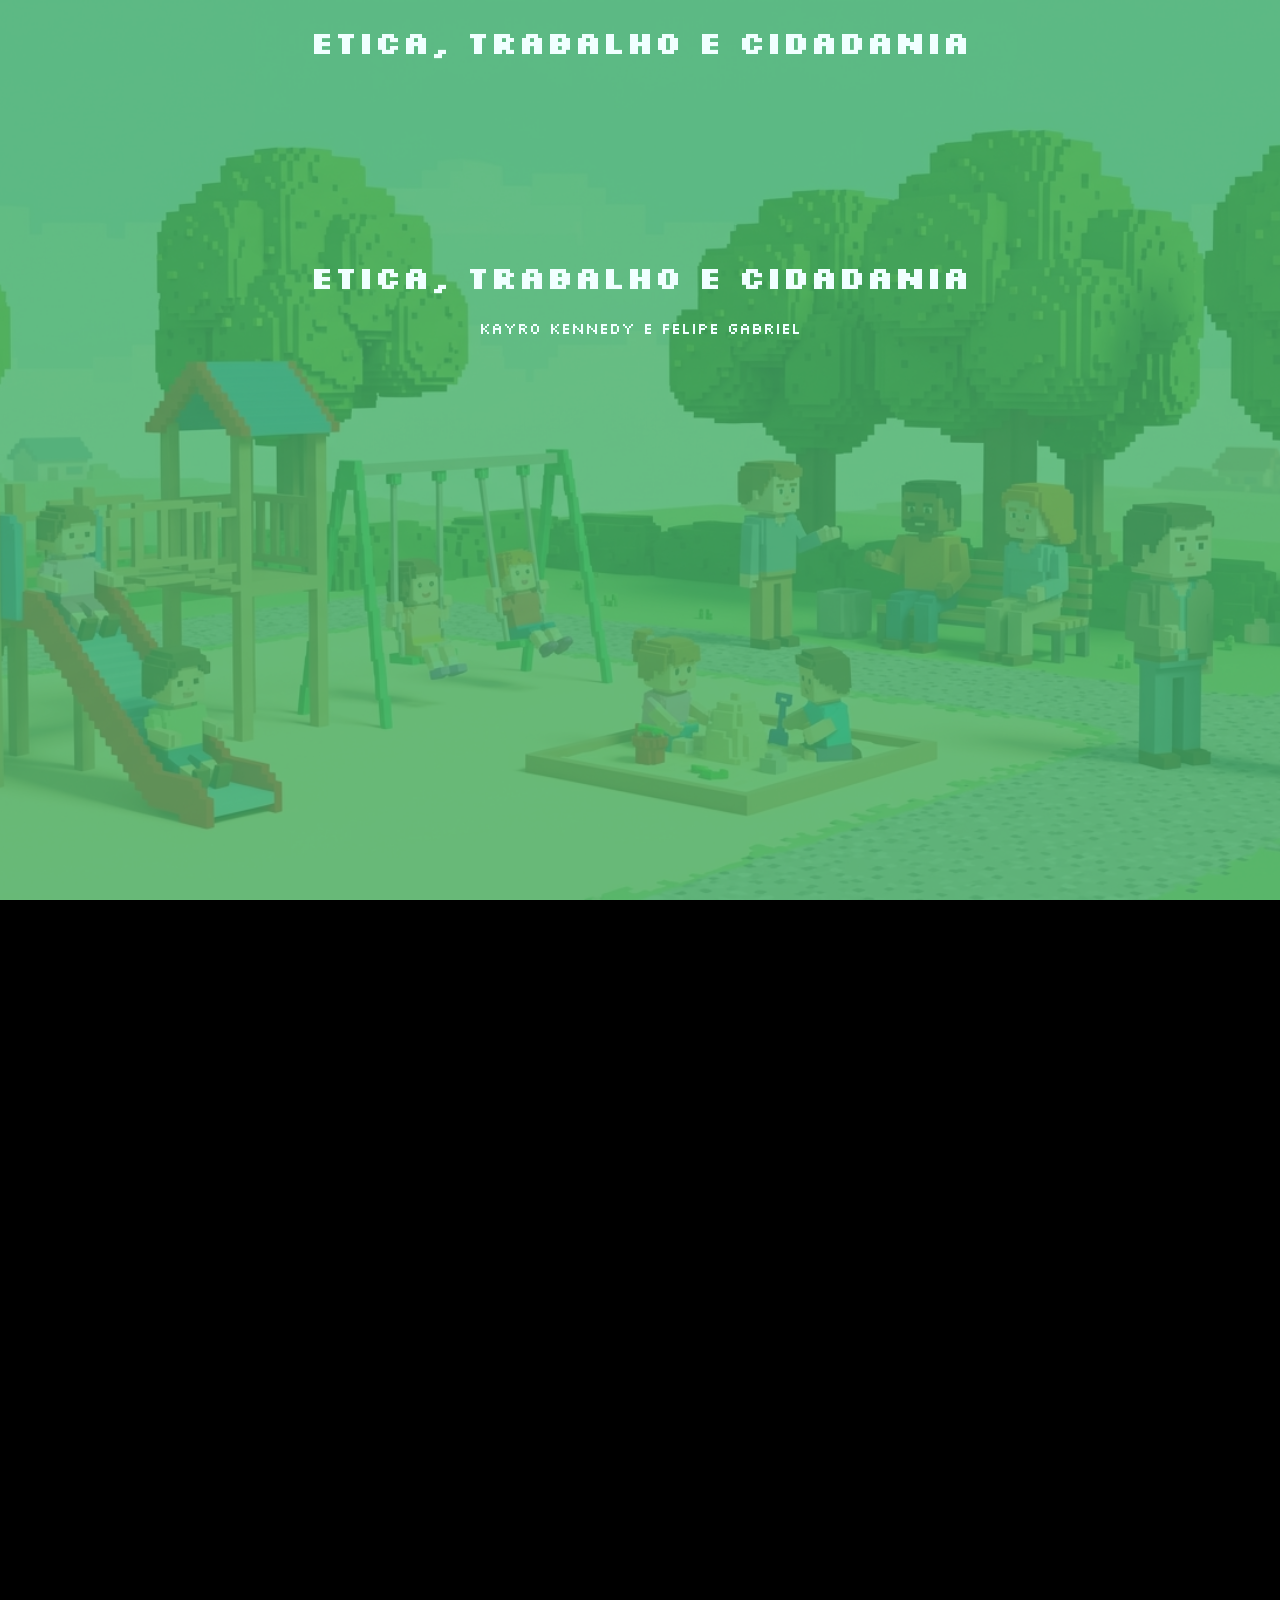
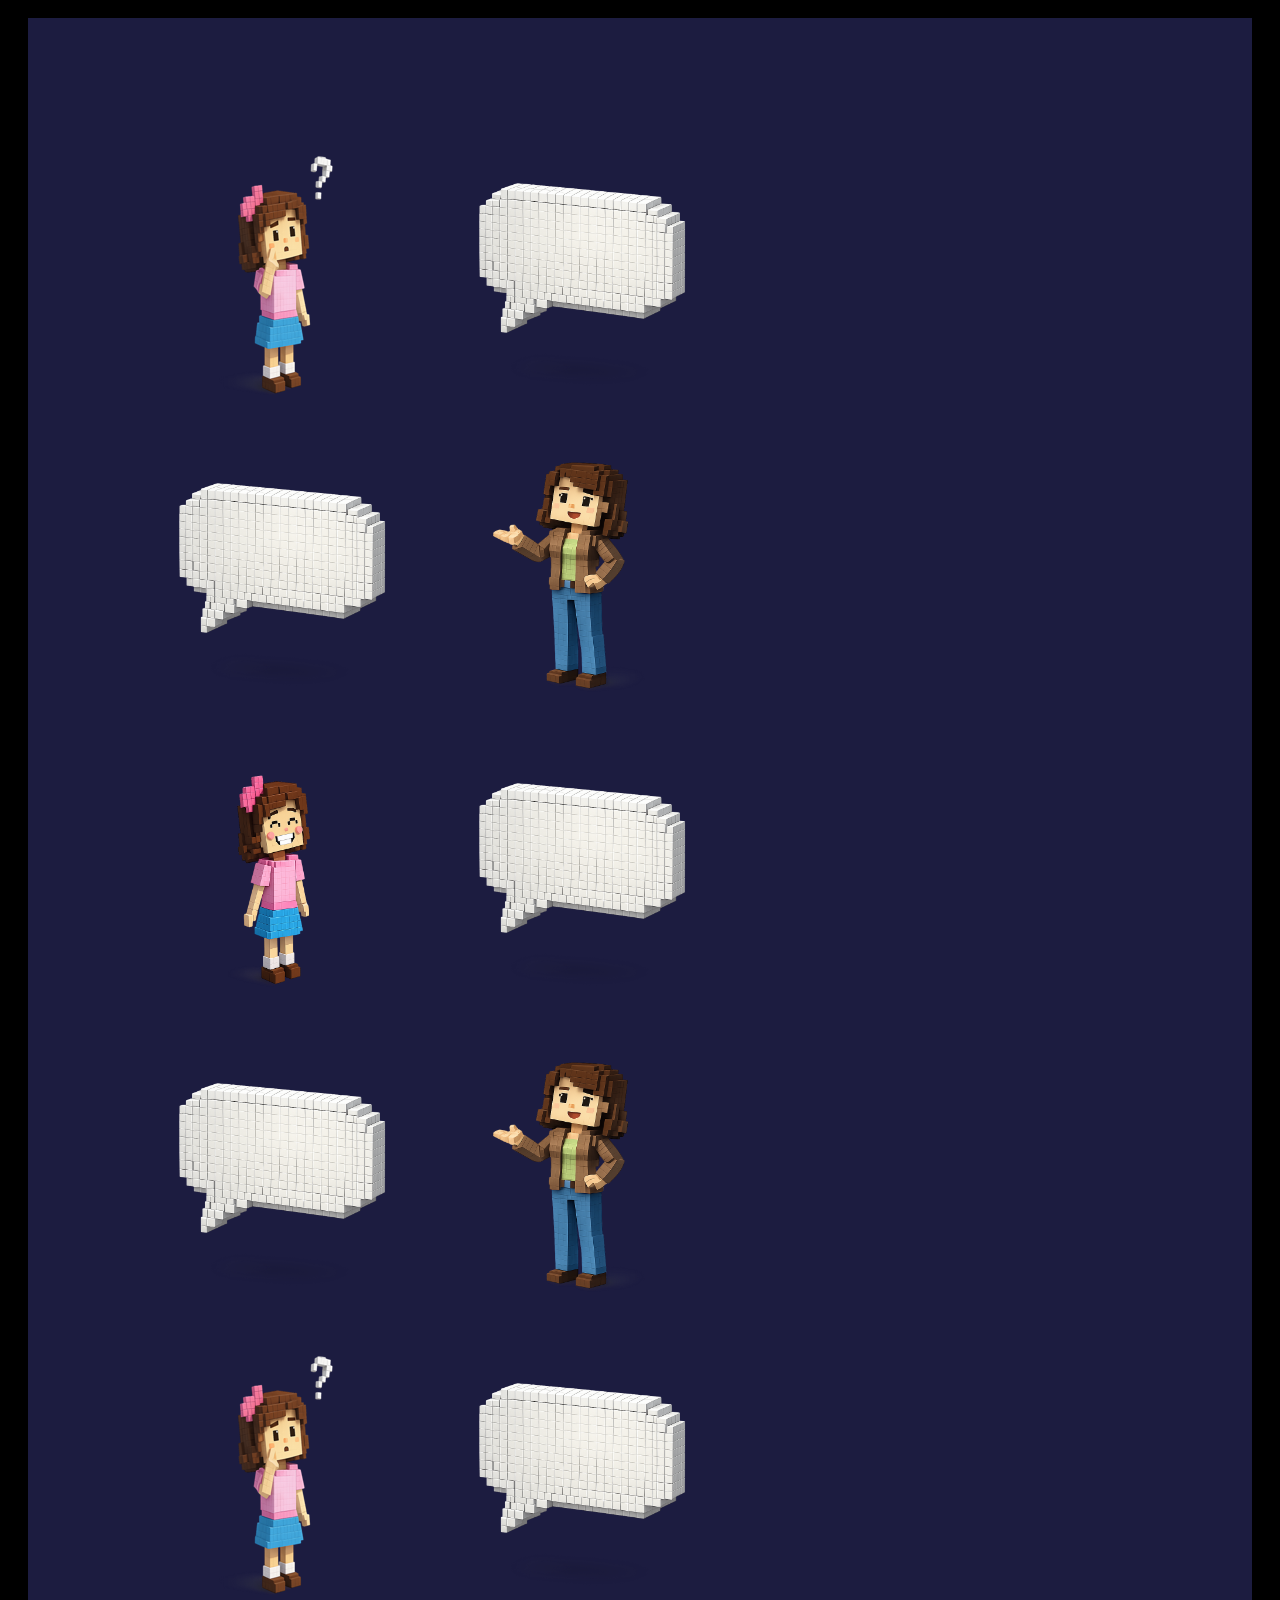
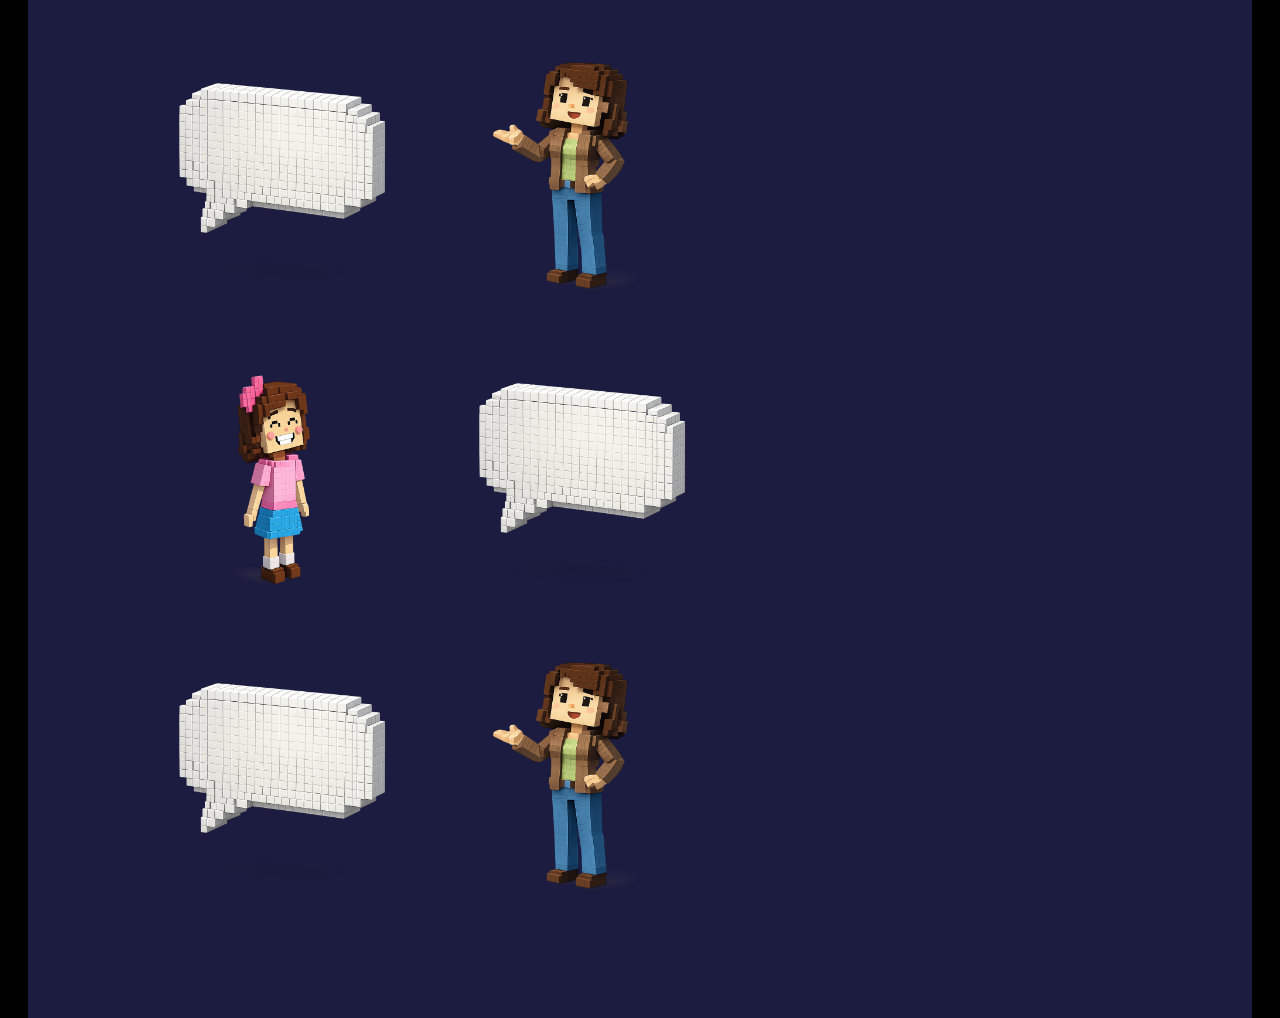
==== index.html @ 6f84c637 "1" ====
<!DOCTYPE html>
<html lang="en">
<head>
    <meta charset="UTF-8">
    <meta name="viewport" content="width=device-width, initial-scale=1.0">
    <link rel="stylesheet" href="style.css">
    <link rel="preconnect" href="https://fonts.googleapis.com">
    <link rel="preconnect" href="https://fonts.gstatic.com" crossorigin>
    <link href="https://fonts.googleapis.com/css2?family=VT323&display=swap" rel="stylesheet">
    <link rel="preconnect" href="https://fonts.googleapis.com">
    <link rel="preconnect" href="https://fonts.gstatic.com" crossorigin>
    <link href="https://fonts.googleapis.com/css2?family=JetBrains+Mono:ital,wght@0,100..800;1,100..800&family=VT323&display=swap" rel="stylesheet">
    <link rel="preconnect" href="https://fonts.googleapis.com">
    <link rel="preconnect" href="https://fonts.gstatic.com" crossorigin>
    <link href="https://fonts.googleapis.com/css2?family=JetBrains+Mono:ital,wght@0,100..800;1,100..800&family=Silkscreen:wght@400;700&family=VT323&display=swap" rel="stylesheet">
    <link rel="preconnect" href="https://fonts.googleapis.com">
    <link rel="preconnect" href="https://fonts.gstatic.com" crossorigin>
    <link href="https://fonts.googleapis.com/css2?family=JetBrains+Mono:ital,wght@0,100..800;1,100..800&family=Orbitron:wght@400..900&family=Silkscreen:wght@400;700&family=VT323&display=swap" rel="stylesheet">
    <link rel="preconnect" href="https://fonts.googleapis.com">
    <link rel="preconnect" href="https://fonts.gstatic.com" crossorigin>
    <link href="https://fonts.googleapis.com/css2?family=JetBrains+Mono:ital,wght@0,100..800;1,100..800&family=Orbitron:wght@400..900&family=Russo+One&family=Silkscreen:wght@400;700&family=VT323&display=swap" rel="stylesheet">
    <link rel="preconnect" href="https://fonts.googleapis.com">
    <link rel="preconnect" href="https://fonts.gstatic.com" crossorigin>
    <link href="https://fonts.googleapis.com/css2?family=Chakra+Petch:ital,wght@0,300;0,400;0,500;0,600;0,700;1,300;1,400;1,500;1,600;1,700&family=JetBrains+Mono:ital,wght@0,100..800;1,100..800&family=Orbitron:wght@400..900&family=Russo+One&family=Silkscreen:wght@400;700&family=VT323&display=swap" rel="stylesheet">
    <title>ETICA, TRABALHO E CIDADANIA</title>
</head>
<body>
    <div class="titulo-principal">
        <h1 class="assunto">ETICA, TRABALHO E CIDADANIA</h1>
        <p class="participantes">Kayro Kennedy e Felipe gabriel</p>
    </div>
    <div class="walppaper">
        <img src="imagens/parquinho.png" alt="">
    </div>
    <div class="back-title">
        <div class="title">
            <h1 class="titulo-back">ETICA, TRABALHO E CIDADANIA</h1>
        </div>
    </div>
    <div class="conversa">
        <div class="dialogo">
            <img src="imagens/menina.png" alt="">
            <img class="balao" src="imagens/balao.png" alt="">
        </div>
        <div class="dialogo">
            <img src="imagens/balao.png" alt="">
            <img class="balao2" src="imagens/mulher.png" alt=""style="transform: scaleX(-1);">
        </div>
        <div class="dialogo">
            <img src="imagens/menina-animada.png" alt="">
            <img class="balao3" src="imagens/balao.png" alt="">
        </div>
        <div class="dialogo">
            <img src="imagens/balao.png" alt="">
            <img class="balao4" src="imagens/mulher.png" alt=""style="transform: scaleX(-1);">
        </div>
        <div class="dialogo">
            <img src="imagens/menina.png" alt="">
            <img class="balao5" src="imagens/balao.png" alt="">
        </div>
        <div class="dialogo">
            <img src="imagens/balao.png" alt="">
            <img class="balao6" src="imagens/mulher.png" alt=""style="transform: scaleX(-1);">
        </div>
        <div class="dialogo">
            <img src="imagens/menina-animada.png" alt="">
            <img class="balao7" src="imagens/balao.png" alt="">
        </div>
        <div class="dialogo">
            <img src="imagens/balao.png" alt="">
            <img class="balao8" src="imagens/mulher.png" alt=""style="transform: scaleX(-1);">
        </div>
    </div>
</body>
</html>
---- style.css ----
body, html {
    margin: 0;
    padding: 0;
    height: 100%;
}
body{
    background-color: black;
    margin: 0;
    padding: 0;
    height: 100%;
}
.walppaper{
    position: fixed; /* Trava a imagem na tela */
    top: 0;
    left: 0;
    width: 100%;
    height: 100%;
    z-index: -1; /* Manda a imagem para TRÁS de tudo */
}
.walppaper img {
    width: 100%;
    height: 100%;
    object-fit: cover; /* Faz a imagem preencher sem esticar */
    opacity: 0.7;
}
.back-title{
    position: fixed;
    top: 0;
    left: 0;
    background-color: rgba(80, 200, 120, 0.7);
    text-align: center;
    margin: 0 auto;
    width: 100%;
    height: 100%;
    color: azure;
    font-family: 'silkscreen';
    z-index: -1;
}
.titulo-principal{
    text-align: center;
    margin-top: 20%;
    color: azure;
    font-family: 'silkscreen';
}
.conversa{
    display: flex;
    flex-wrap: wrap;
    max-width: 80%;
    background-color: rgba(41, 41, 92, 0.7);
    width: 100%;
    margin: 0 auto;
    margin-top: 100%;
    padding: 100px;
    gap: 0px;
}
.conversa img{
    width: 300px;
    height: 300px;
    margin: 0 auto;
}
.dialogo{
    display: flex;
    margin: 0;
    max-width: 600px;
}
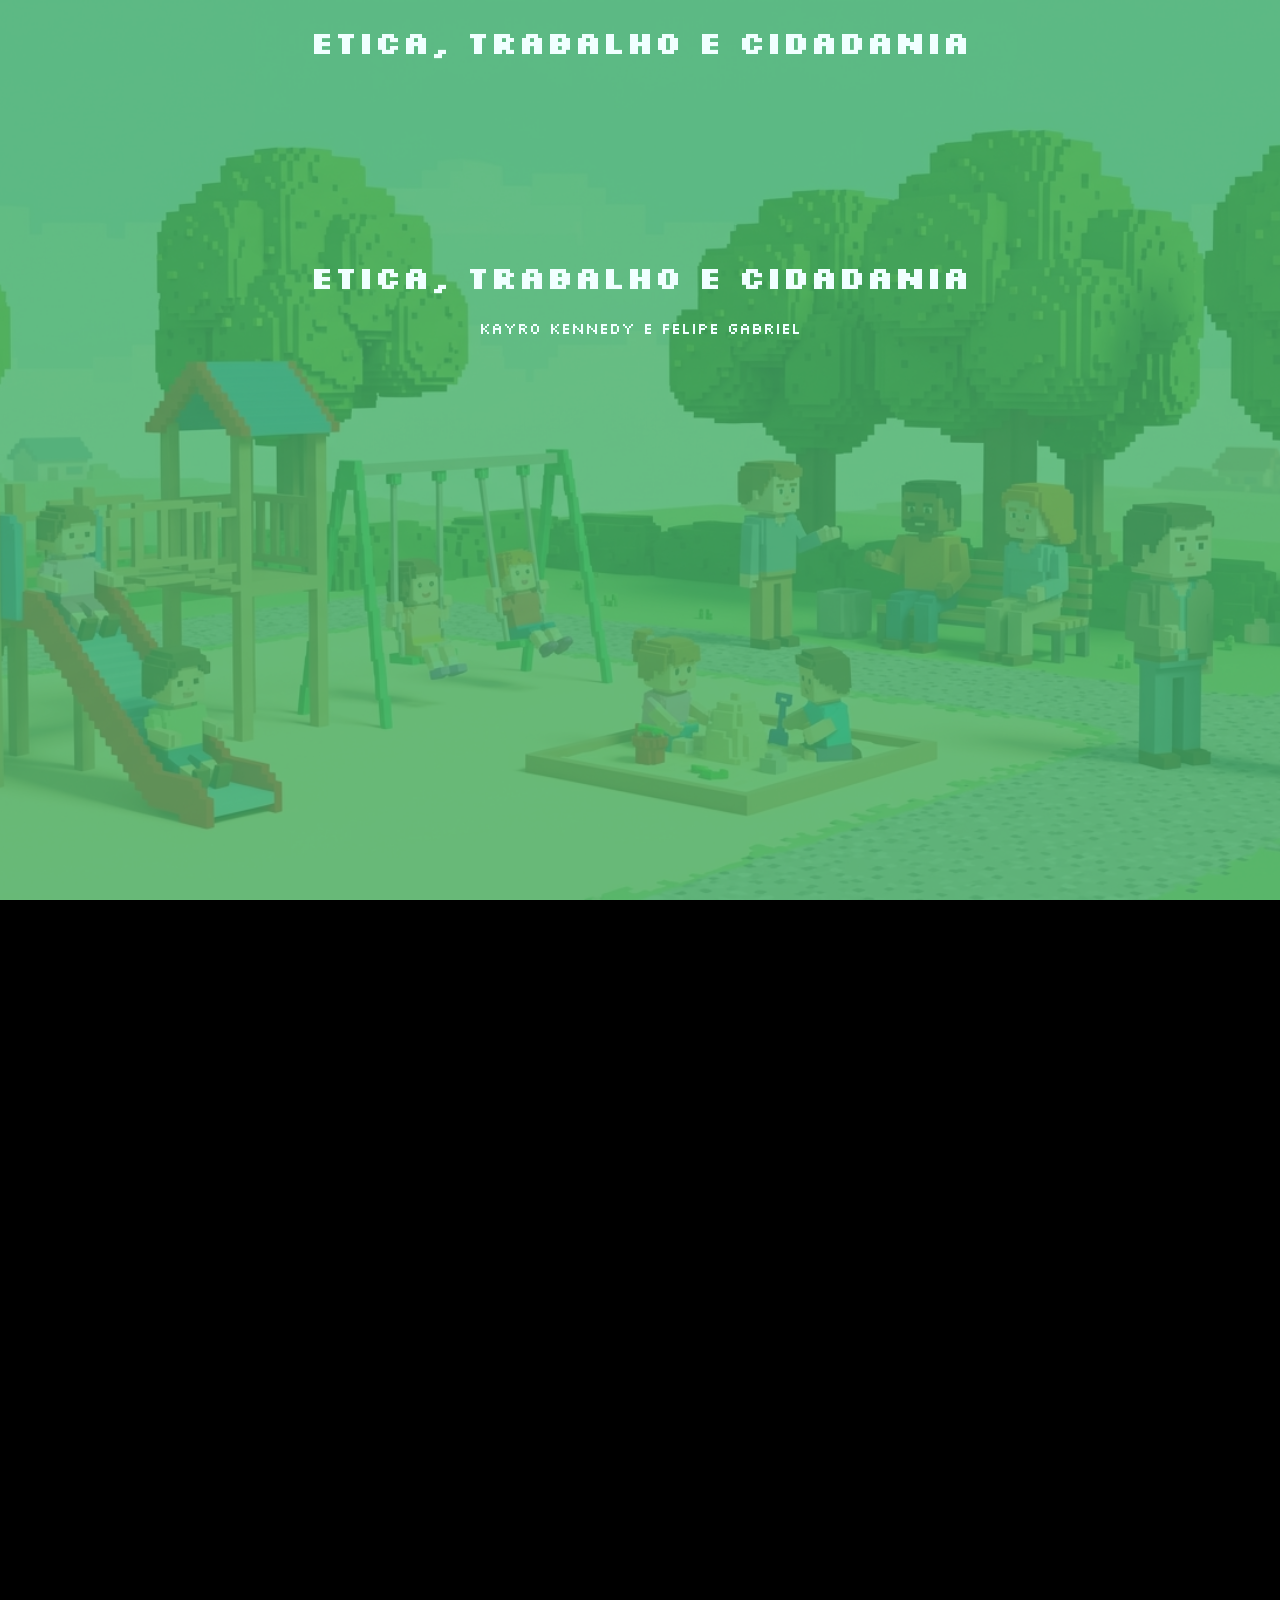
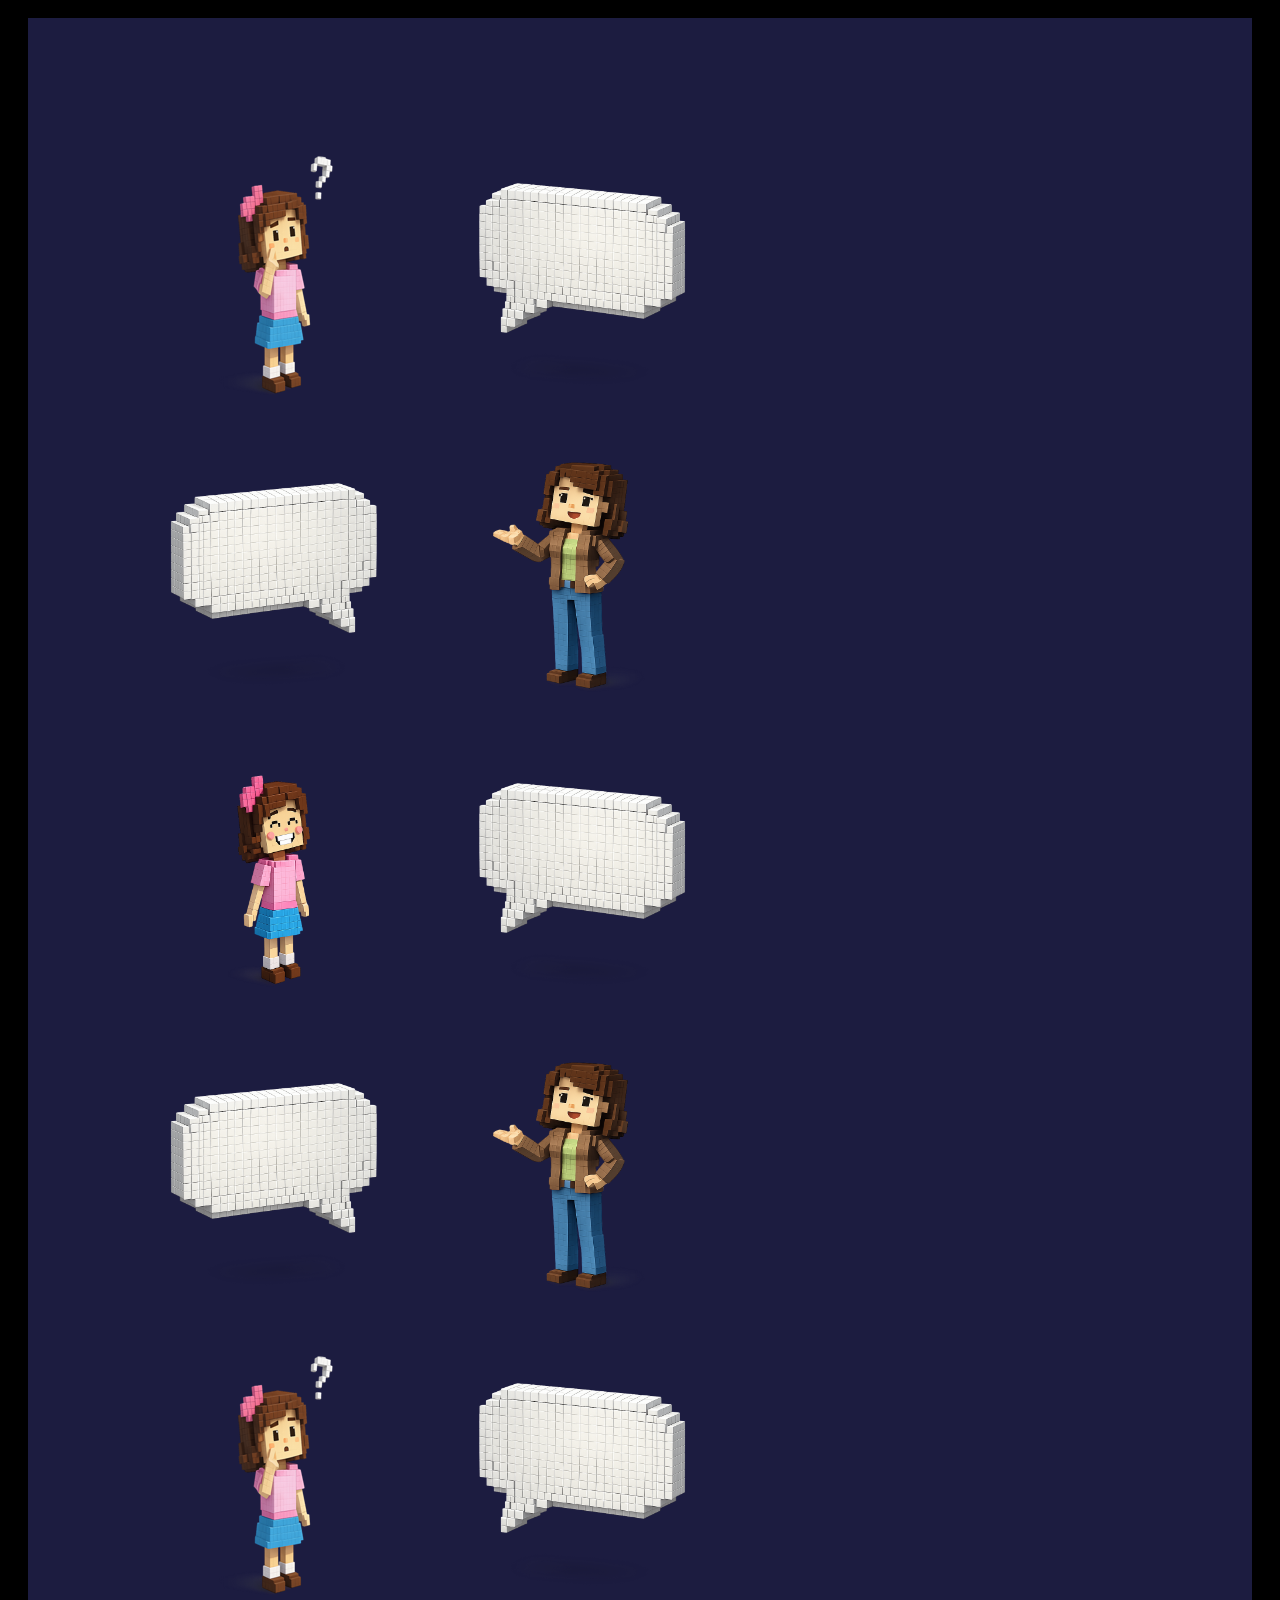
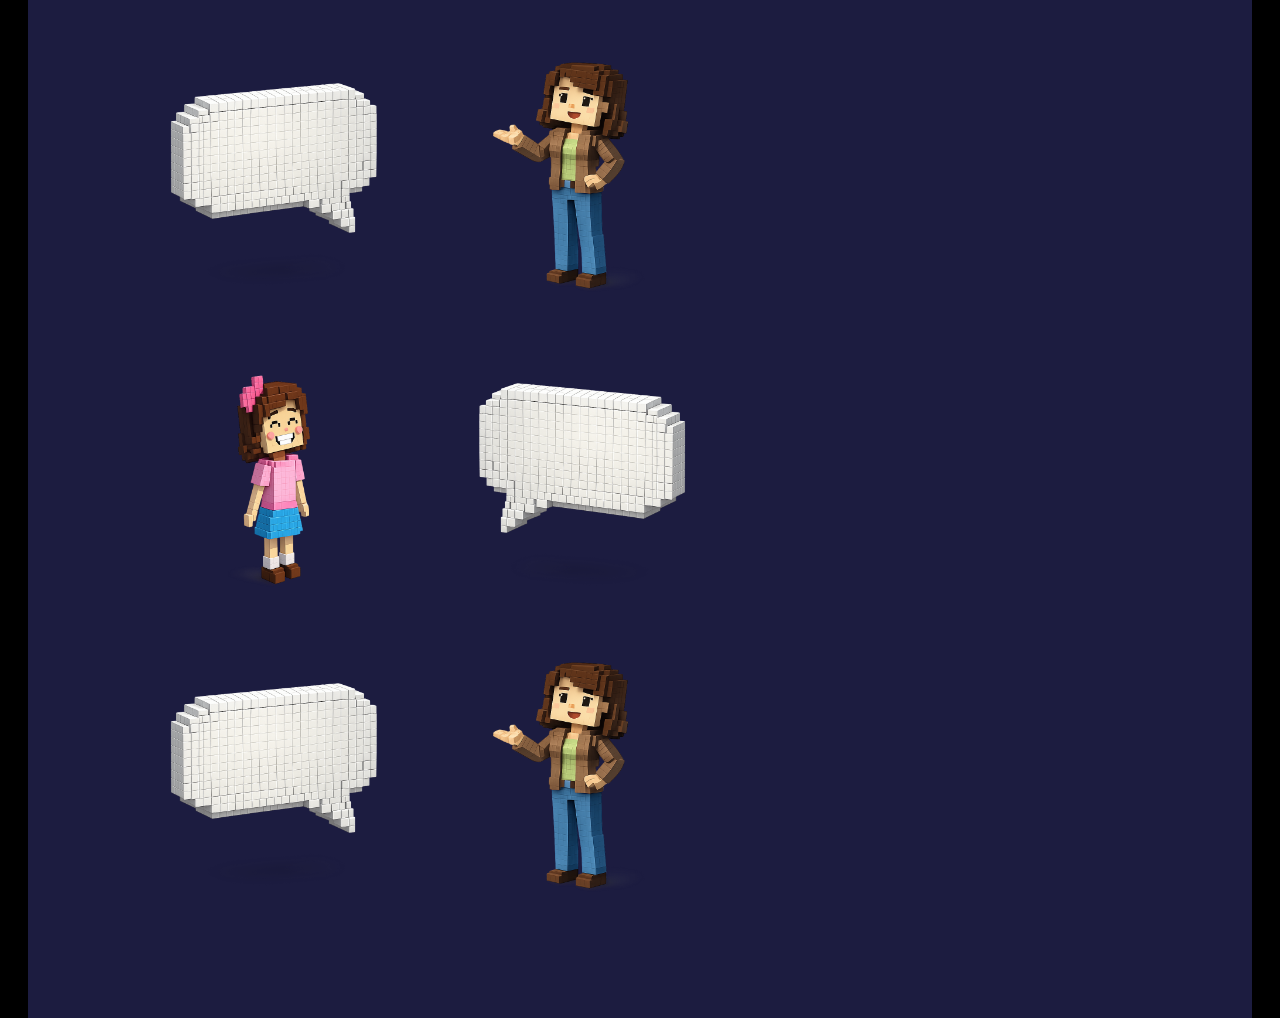
==== commit da10b2d4: "Update index.html" ====
--- a/index.html
+++ b/index.html
@@ -43,7 +43,7 @@
             <img class="balao" src="imagens/balao.png" alt="">
         </div>
         <div class="dialogo">
-            <img src="imagens/balao.png" alt="">
+            <img src="imagens/balao.png" alt="" style="transform: scaleX(-1);">
             <img class="balao2" src="imagens/mulher.png" alt=""style="transform: scaleX(-1);">
         </div>
         <div class="dialogo">
@@ -51,7 +51,7 @@
             <img class="balao3" src="imagens/balao.png" alt="">
         </div>
         <div class="dialogo">
-            <img src="imagens/balao.png" alt="">
+            <img src="imagens/balao.png" alt=""style="transform: scaleX(-1);">
             <img class="balao4" src="imagens/mulher.png" alt=""style="transform: scaleX(-1);">
         </div>
         <div class="dialogo">
@@ -59,7 +59,7 @@
             <img class="balao5" src="imagens/balao.png" alt="">
         </div>
         <div class="dialogo">
-            <img src="imagens/balao.png" alt="">
+            <img src="imagens/balao.png" alt="" style="transform: scaleX(-1);">
             <img class="balao6" src="imagens/mulher.png" alt=""style="transform: scaleX(-1);">
         </div>
         <div class="dialogo">
@@ -67,7 +67,7 @@
             <img class="balao7" src="imagens/balao.png" alt="">
         </div>
         <div class="dialogo">
-            <img src="imagens/balao.png" alt="">
+            <img src="imagens/balao.png" alt="" style="transform: scaleX(-1);">
             <img class="balao8" src="imagens/mulher.png" alt=""style="transform: scaleX(-1);">
         </div>
     </div>
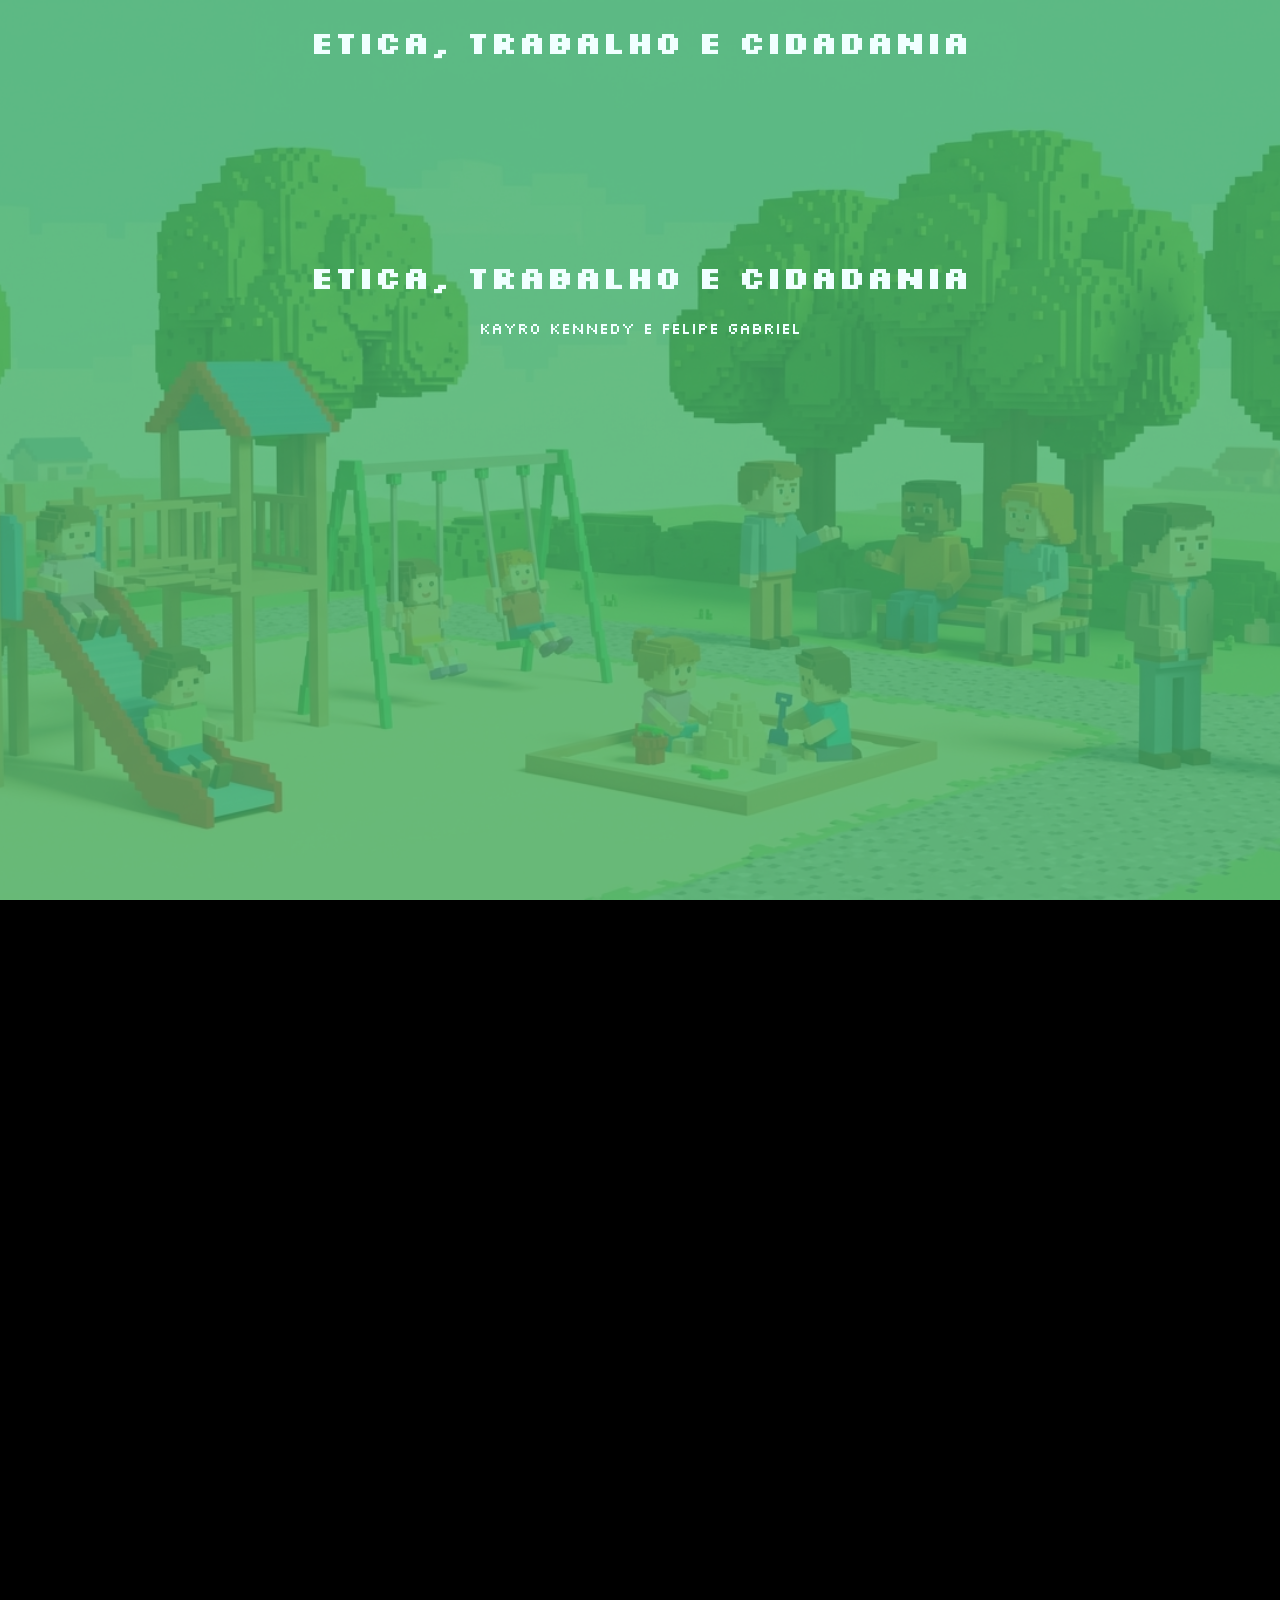
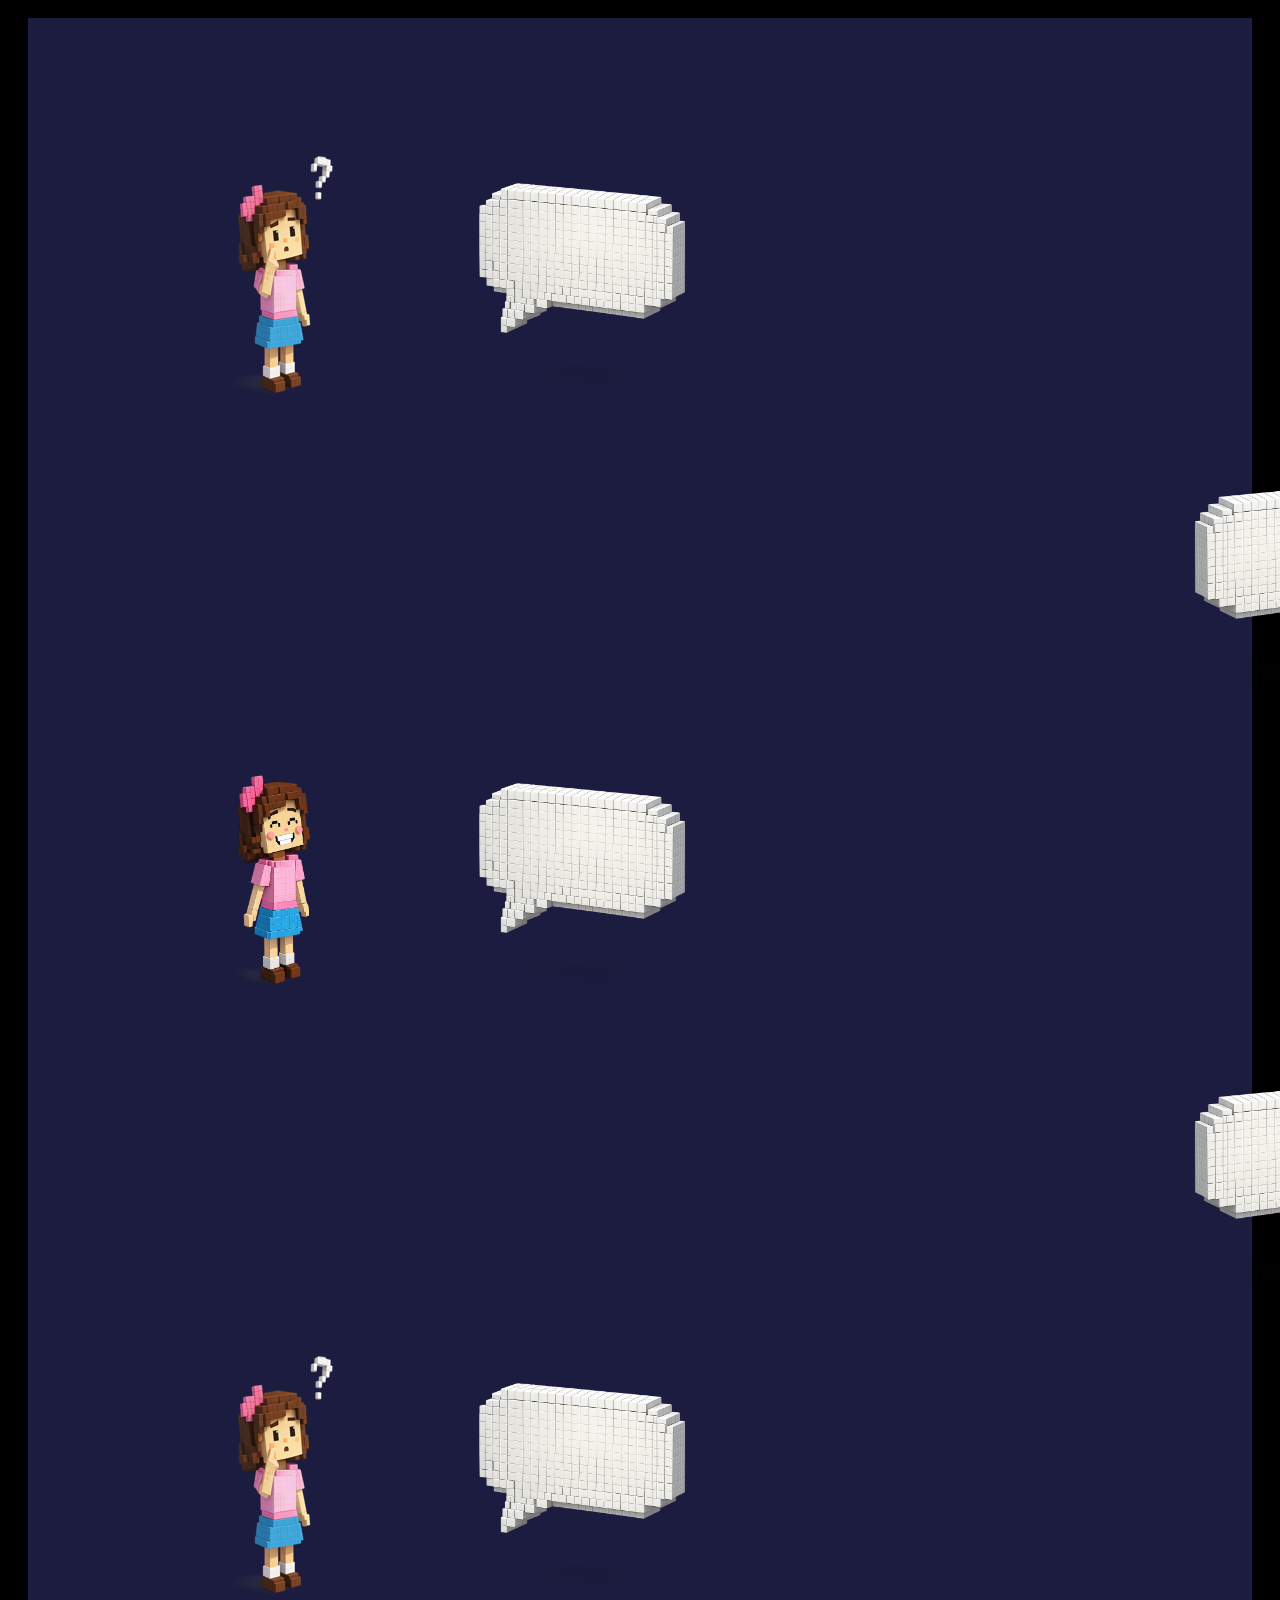
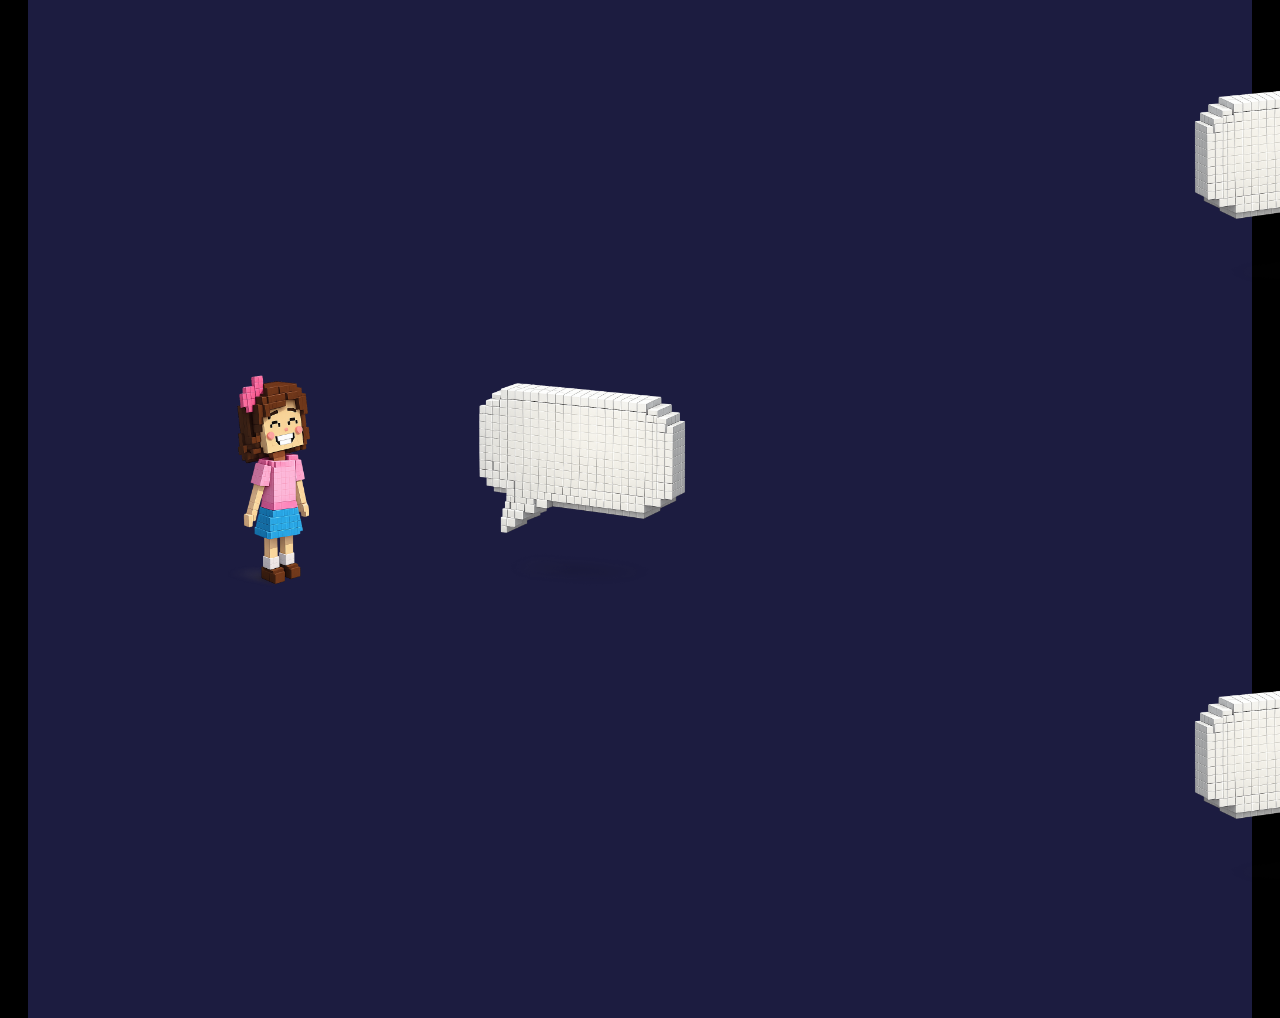
==== commit aaac922c: "2" ====
--- a/index.html
+++ b/index.html
@@ -42,7 +42,7 @@
             <img src="imagens/menina.png" alt="">
             <img class="balao" src="imagens/balao.png" alt="">
         </div>
-        <div class="dialogo">
+        <div class="dialogo2">
             <img src="imagens/balao.png" alt="" style="transform: scaleX(-1);">
             <img class="balao2" src="imagens/mulher.png" alt=""style="transform: scaleX(-1);">
         </div>
@@ -50,7 +50,7 @@
             <img src="imagens/menina-animada.png" alt="">
             <img class="balao3" src="imagens/balao.png" alt="">
         </div>
-        <div class="dialogo">
+        <div class="dialogo2">
             <img src="imagens/balao.png" alt=""style="transform: scaleX(-1);">
             <img class="balao4" src="imagens/mulher.png" alt=""style="transform: scaleX(-1);">
         </div>
@@ -58,7 +58,7 @@
             <img src="imagens/menina.png" alt="">
             <img class="balao5" src="imagens/balao.png" alt="">
         </div>
-        <div class="dialogo">
+        <div class="dialogo2">
             <img src="imagens/balao.png" alt="" style="transform: scaleX(-1);">
             <img class="balao6" src="imagens/mulher.png" alt=""style="transform: scaleX(-1);">
         </div>
@@ -66,7 +66,7 @@
             <img src="imagens/menina-animada.png" alt="">
             <img class="balao7" src="imagens/balao.png" alt="">
         </div>
-        <div class="dialogo">
+        <div class="dialogo2">
             <img src="imagens/balao.png" alt="" style="transform: scaleX(-1);">
             <img class="balao8" src="imagens/mulher.png" alt=""style="transform: scaleX(-1);">
         </div>
--- a/style.css
+++ b/style.css
@@ -63,5 +63,10 @@
     margin: 0;
     max-width: 600px;
 }
+.dialogo2{
+    display: flex;
+    margin: 0% 0% 0% 100%;
+    max-width: 600px;
+}
 
 
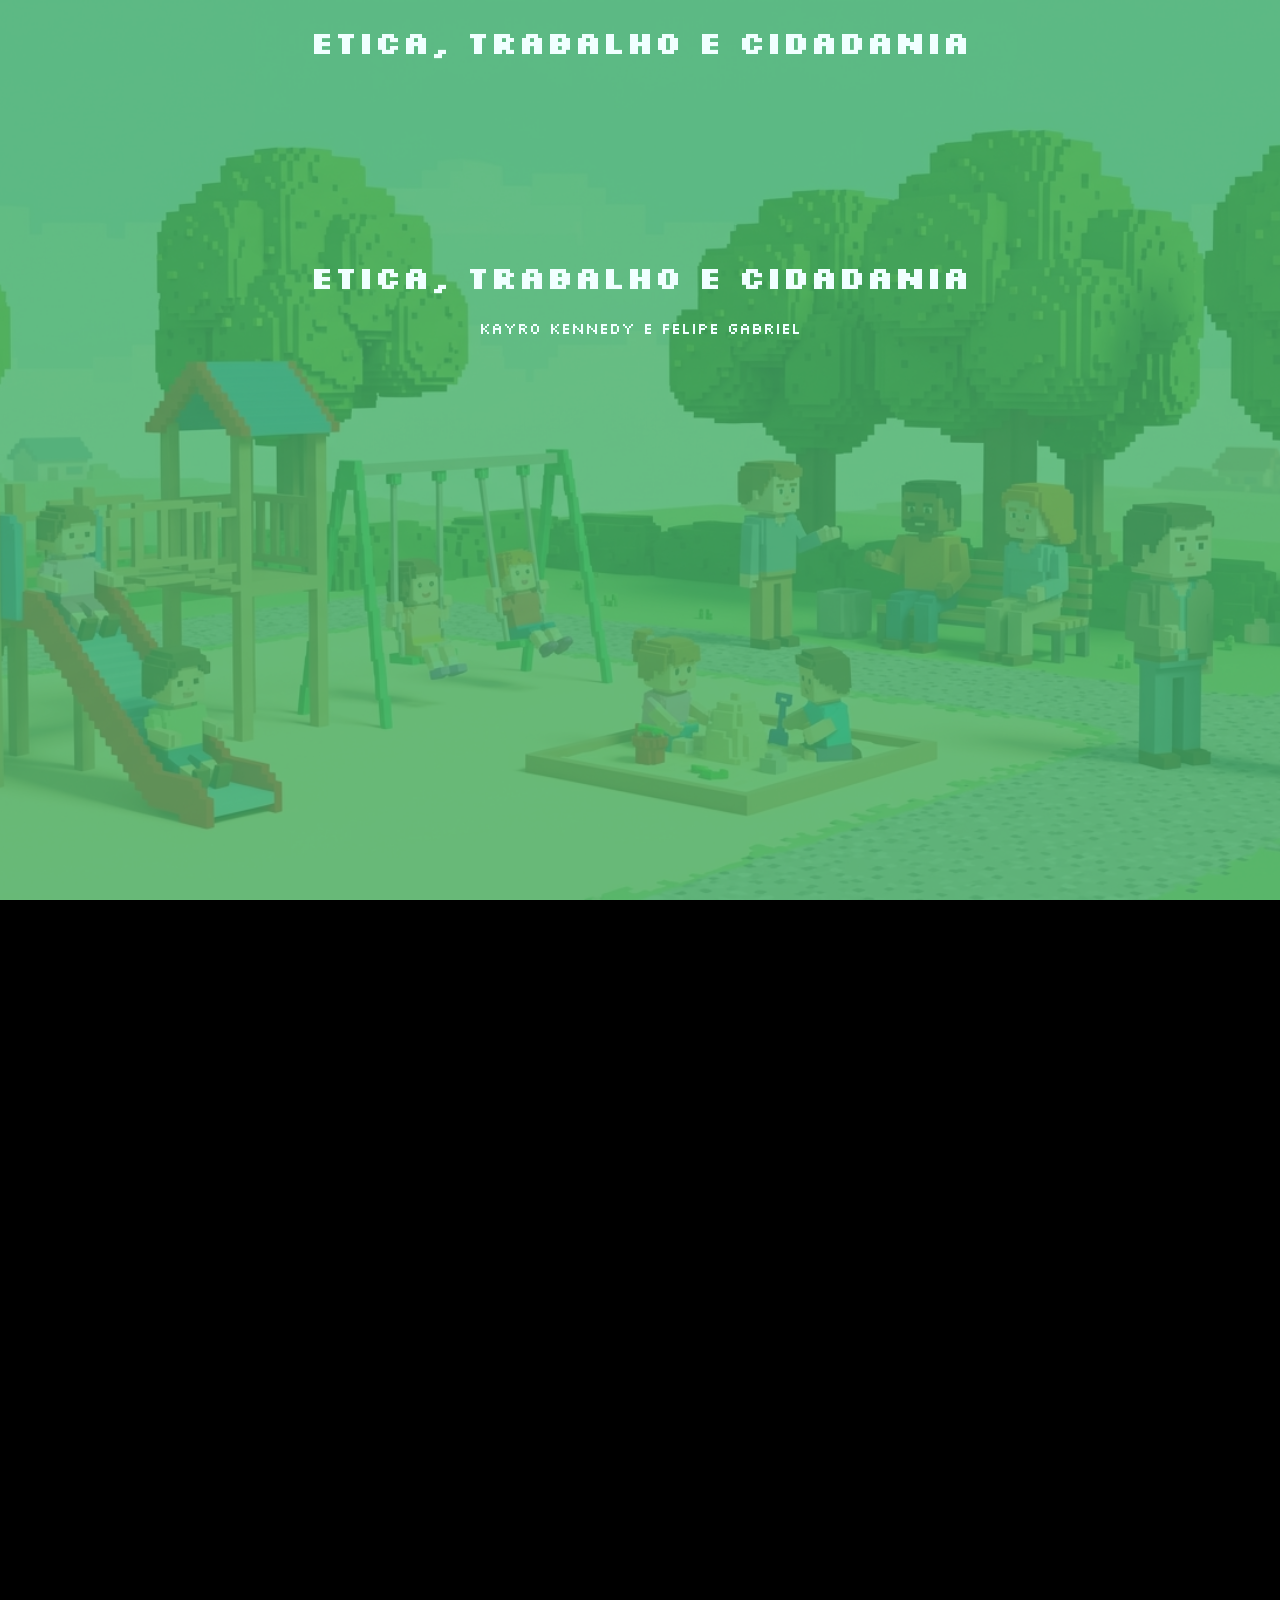
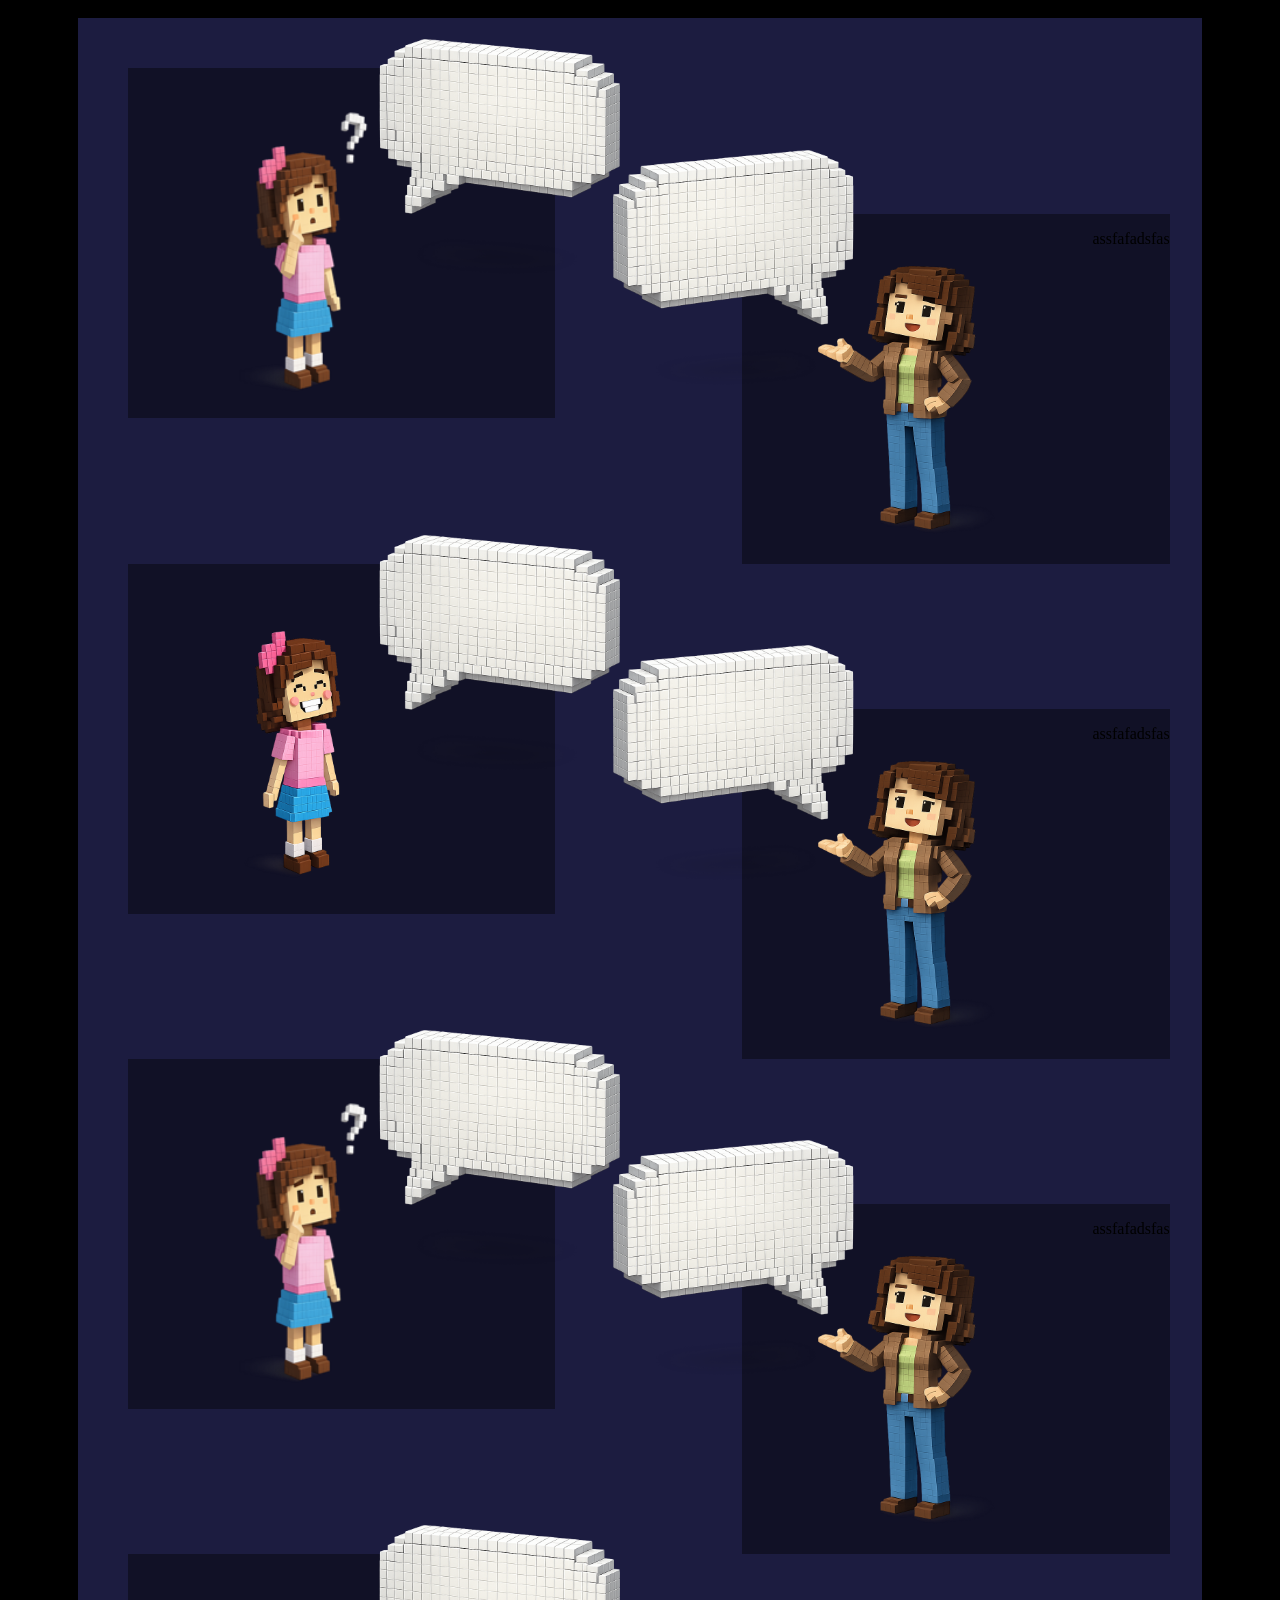
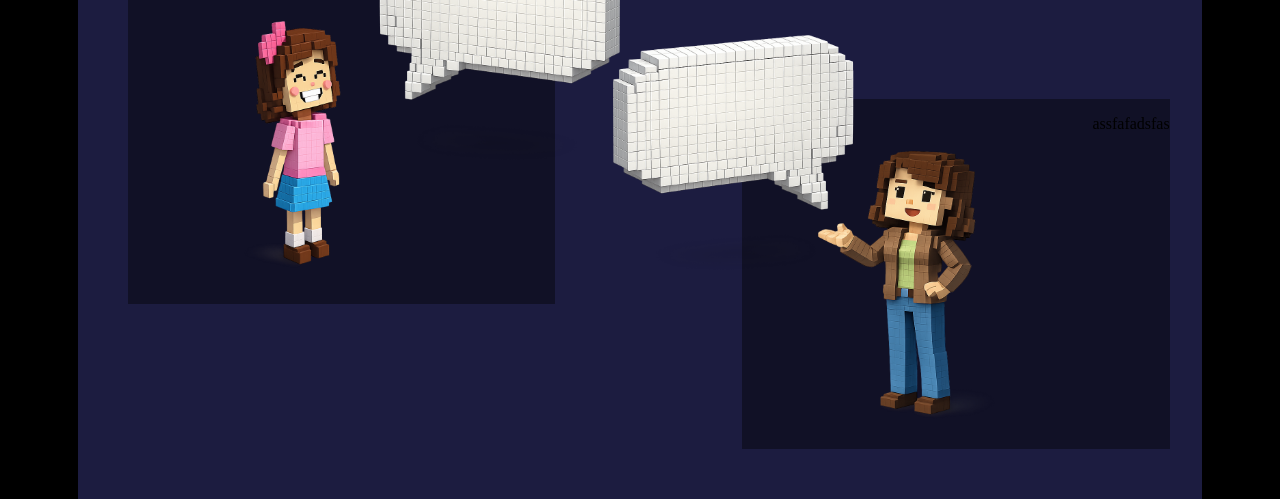
==== commit 8aaf302f: "2" ====
--- a/index.html
+++ b/index.html
@@ -41,34 +41,42 @@
         <div class="dialogo">
             <img src="imagens/menina.png" alt="">
             <img class="balao" src="imagens/balao.png" alt="">
+            <p>assfafadsfas</p>
         </div>
         <div class="dialogo2">
-            <img src="imagens/balao.png" alt="" style="transform: scaleX(-1);">
-            <img class="balao2" src="imagens/mulher.png" alt=""style="transform: scaleX(-1);">
+            <img src="imagens/mulher.png" alt="" style="transform: scaleX(-1);">
+            <p>assfafadsfas</p>
+            <img class="balao2" src="imagens/balao.png" alt=""style="transform: scaleX(-1);">
         </div>
         <div class="dialogo">
             <img src="imagens/menina-animada.png" alt="">
-            <img class="balao3" src="imagens/balao.png" alt="">
+            <img class="balao" src="imagens/balao.png" alt="">
+            <p>assfafadsfas</p>
         </div>
         <div class="dialogo2">
-            <img src="imagens/balao.png" alt=""style="transform: scaleX(-1);">
-            <img class="balao4" src="imagens/mulher.png" alt=""style="transform: scaleX(-1);">
+            <img src="imagens/mulher.png" alt=""style="transform: scaleX(-1);">
+            <p>assfafadsfas</p>
+            <img class="balao2" src="imagens/balao.png" alt=""style="transform: scaleX(-1);">
         </div>
         <div class="dialogo">
             <img src="imagens/menina.png" alt="">
-            <img class="balao5" src="imagens/balao.png" alt="">
+            <img class="balao" src="imagens/balao.png" alt="">
+            <p>assfafadsfas</p>
         </div>
         <div class="dialogo2">
-            <img src="imagens/balao.png" alt="" style="transform: scaleX(-1);">
-            <img class="balao6" src="imagens/mulher.png" alt=""style="transform: scaleX(-1);">
+            <img src="imagens/mulher.png" alt="" style="transform: scaleX(-1);">
+            <p>assfafadsfas</p>
+            <img class="balao2" src="imagens/balao.png" alt=""style="transform: scaleX(-1);">
         </div>
         <div class="dialogo">
             <img src="imagens/menina-animada.png" alt="">
-            <img class="balao7" src="imagens/balao.png" alt="">
+            <img class="balao" src="imagens/balao.png" alt="">
+            <p>assfafadsfas</p>
         </div>
         <div class="dialogo2">
-            <img src="imagens/balao.png" alt="" style="transform: scaleX(-1);">
-            <img class="balao8" src="imagens/mulher.png" alt=""style="transform: scaleX(-1);">
+            <img src="imagens/mulher.png" alt="" style="transform: scaleX(-1);">
+            <p>assfafadsfas</p>
+            <img class="balao2" src="imagens/balao.png" alt=""style="transform: scaleX(-1);">
         </div>
     </div>
 </body>
--- a/style.css
+++ b/style.css
@@ -50,23 +50,41 @@
     width: 100%;
     margin: 0 auto;
     margin-top: 100%;
-    padding: 100px;
+    padding: 50px;
     gap: 0px;
 }
 .conversa img{
-    width: 300px;
-    height: 300px;
+    width: 350px;
+    height: 350px;
     margin: 0 auto;
 }
 .dialogo{
     display: flex;
+    position: relative;
     margin: 0;
-    max-width: 600px;
+    max-width: 700px;
+    max-height: 350px;
+    background-color: rgba(0, 0, 0, 0.404);
 }
 .dialogo2{
     display: flex;
-    margin: 0% 0% 0% 100%;
-    max-width: 600px;
+    position: relative;
+    margin: -20% 0% 0% 60%;
+    max-width: 700px;
+    max-height: 350px;
+    background-color: rgba(0, 0, 0, 0.404);
+}
+.balao, .balao2, .balao3, .balao4, .balao5, .balao6, .balao7, .balao8{
+    position: absolute;
+}
+.balao{
+    left: 45%;
+    bottom: 30%;
+}
+.balao2{
+    right: 60%;
+    bottom: 40%;
 }
 
 
+
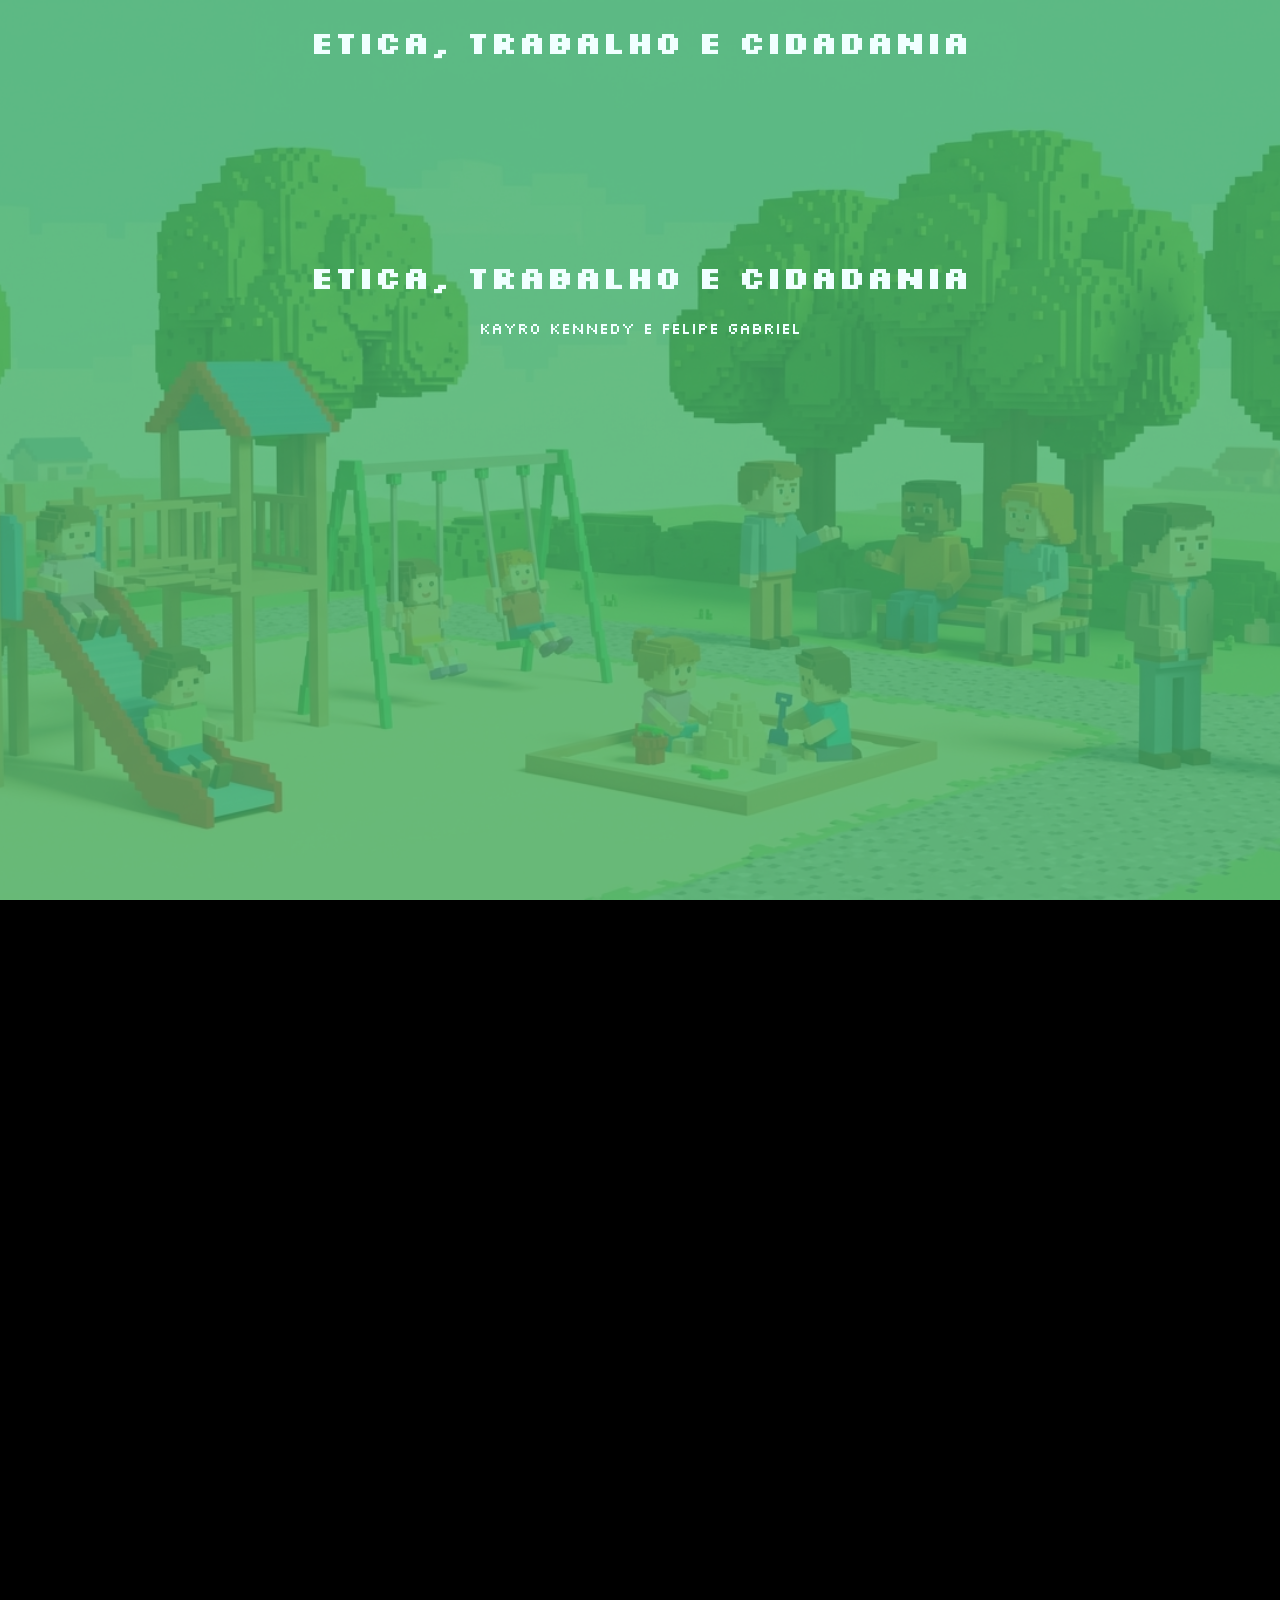
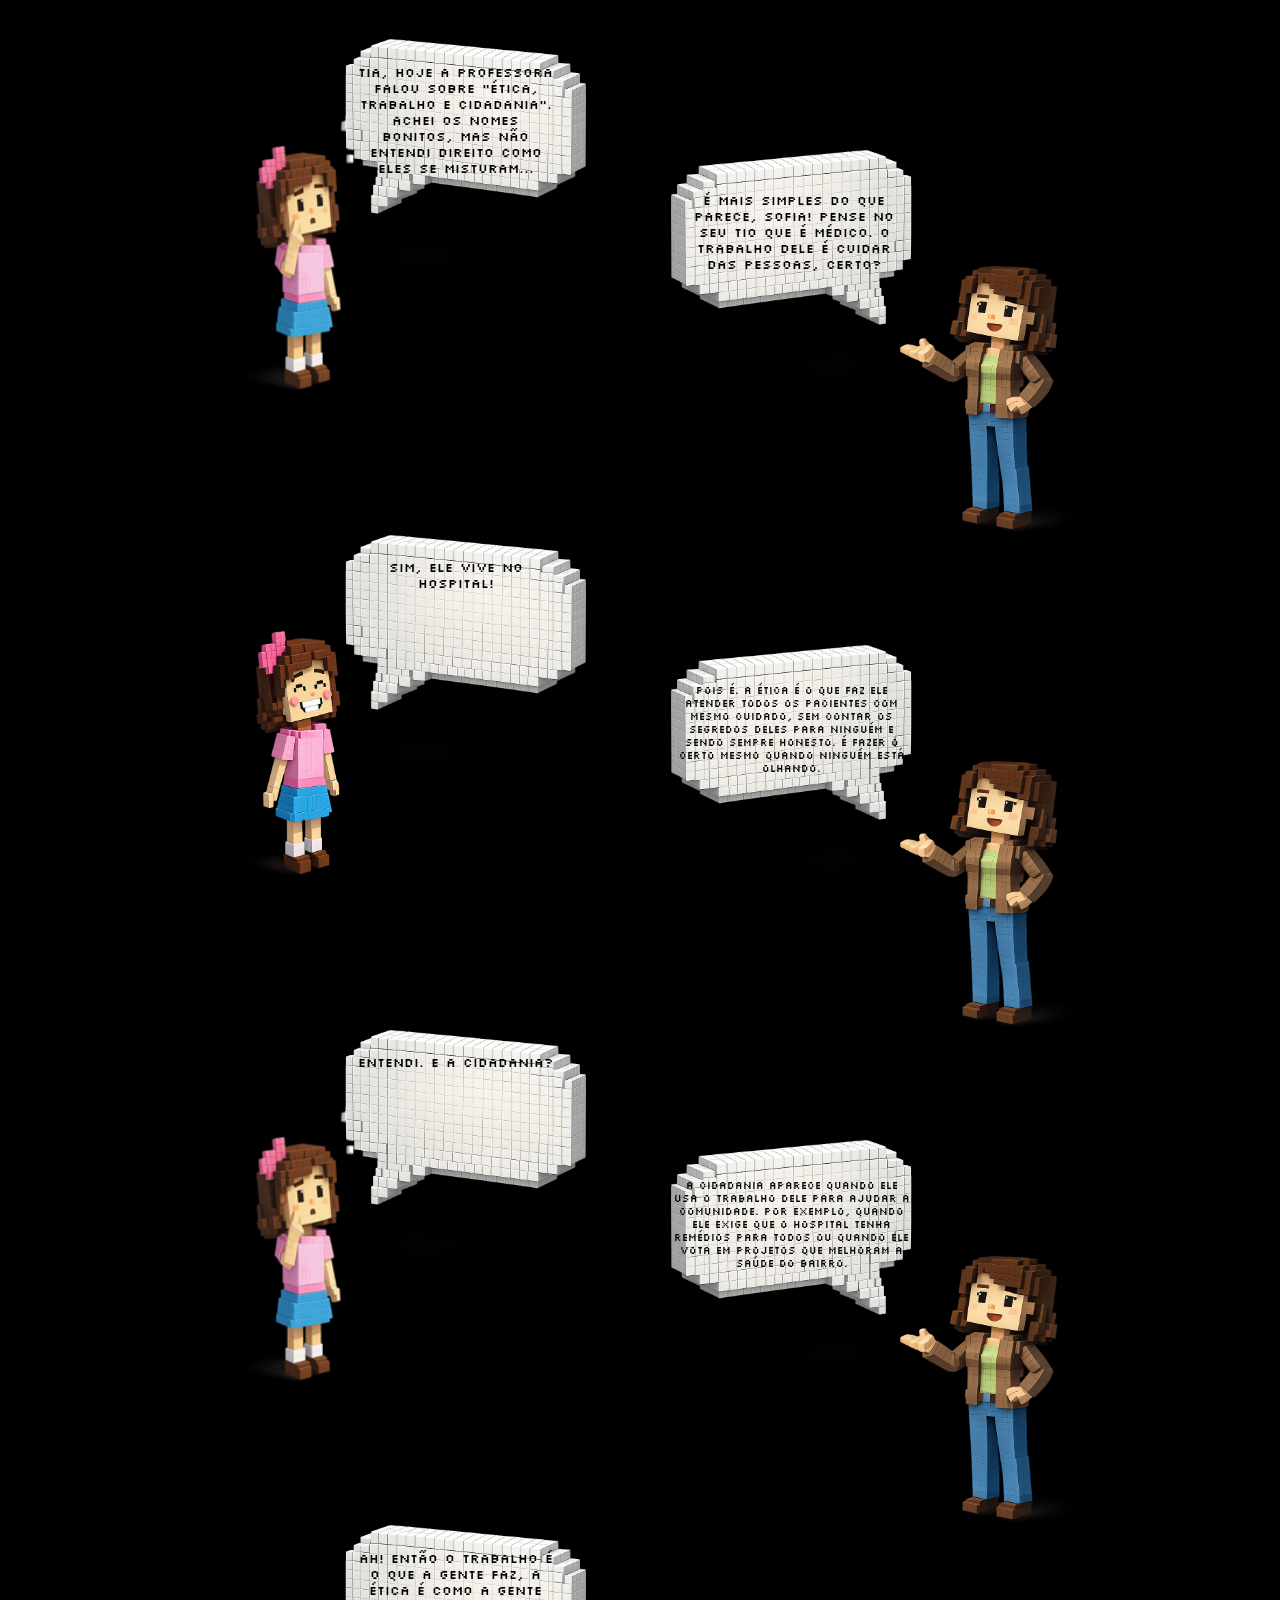
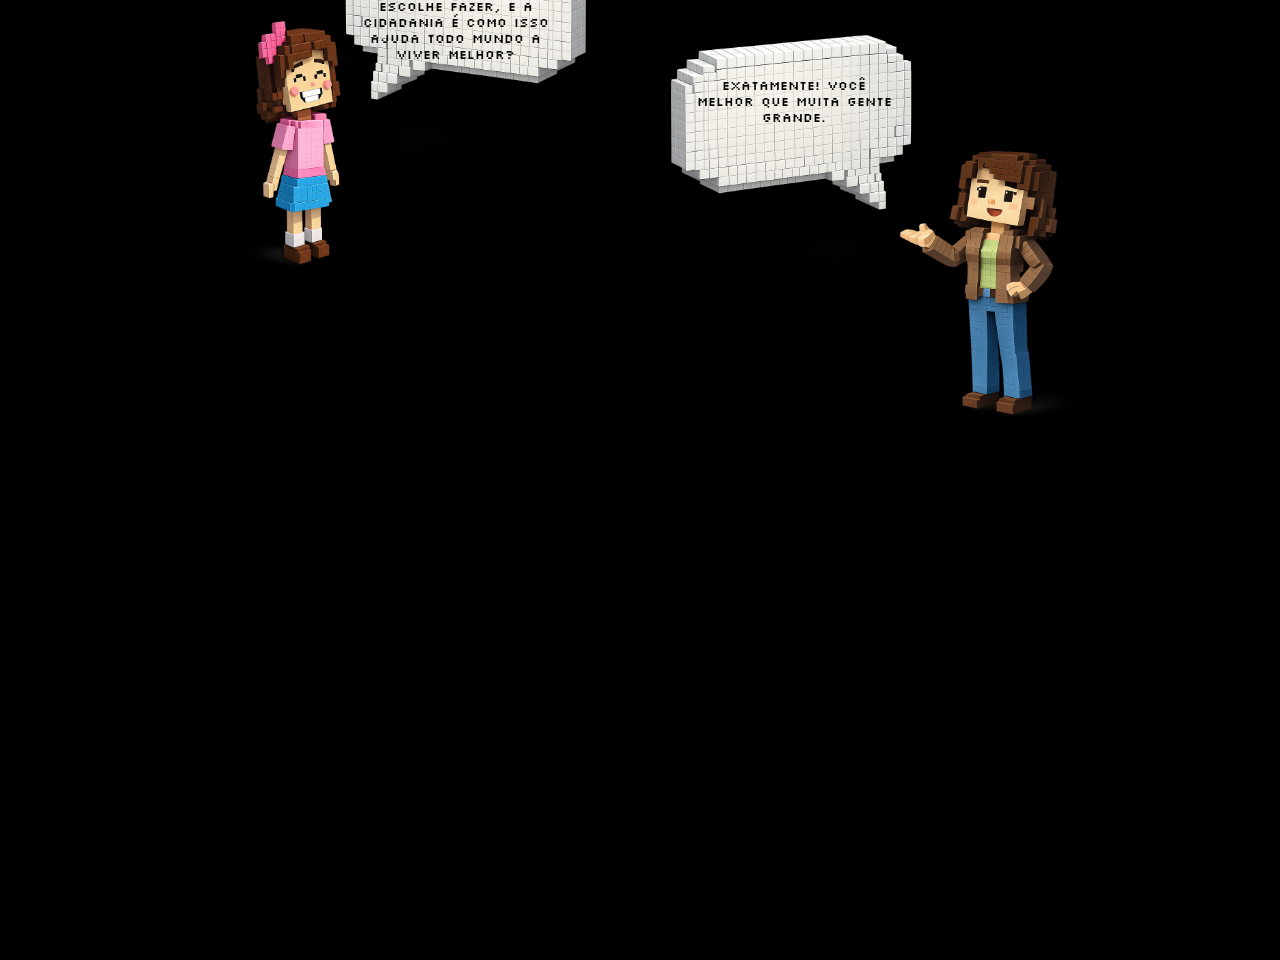
==== commit 19b1f7b1: "2" ====
--- a/index.html
+++ b/index.html
@@ -41,42 +41,46 @@
         <div class="dialogo">
             <img src="imagens/menina.png" alt="">
             <img class="balao" src="imagens/balao.png" alt="">
-            <p>assfafadsfas</p>
+            <p>Tia, hoje a professora falou sobre "Ética, Trabalho e Cidadania". Achei os nomes bonitos, mas não entendi direito como eles se misturam...</p>
         </div>
         <div class="dialogo2">
             <img src="imagens/mulher.png" alt="" style="transform: scaleX(-1);">
-            <p>assfafadsfas</p>
+            <p>É mais simples do que parece, Sofia! Pense no seu tio que é médico. O Trabalho dele é cuidar das pessoas, certo?</p>
             <img class="balao2" src="imagens/balao.png" alt=""style="transform: scaleX(-1);">
         </div>
         <div class="dialogo">
             <img src="imagens/menina-animada.png" alt="">
             <img class="balao" src="imagens/balao.png" alt="">
-            <p>assfafadsfas</p>
+            <p>Sim, ele vive no hospital!</p>
         </div>
         <div class="dialogo2">
             <img src="imagens/mulher.png" alt=""style="transform: scaleX(-1);">
-            <p>assfafadsfas</p>
+            <p style="width: 240px; right: 75%; font-size: 10px;">Pois é. A Ética é o que faz ele atender todos os pacientes com  mesmo cuidado, sem contar os segredos deles para ninguém e sendo sempre honesto. É fazer o certo mesmo quando ninguém está olhando.</p>
             <img class="balao2" src="imagens/balao.png" alt=""style="transform: scaleX(-1);">
         </div>
         <div class="dialogo">
             <img src="imagens/menina.png" alt="">
             <img class="balao" src="imagens/balao.png" alt="">
-            <p>assfafadsfas</p>
+            <p>Entendi. E a Cidadania?</p>
         </div>
         <div class="dialogo2">
             <img src="imagens/mulher.png" alt="" style="transform: scaleX(-1);">
-            <p>assfafadsfas</p>
+            <p style="width: 240px; right: 75%; font-size: 10px;">A cidadania aparece quando ele usa o trabalho dele para ajudar a comunidade. Por exemplo, quando ele exige que o hospital tenha remédios para todos ou quando ele vota em projetos que melhoram a saúde do bairro.</p>
             <img class="balao2" src="imagens/balao.png" alt=""style="transform: scaleX(-1);">
         </div>
         <div class="dialogo">
             <img src="imagens/menina-animada.png" alt="">
             <img class="balao" src="imagens/balao.png" alt="">
-            <p>assfafadsfas</p>
+            <p>Ah! Então o trabalho é o que a gente faz, a ética é como a gente escolhe fazer, e a cidadania é como isso ajuda todo mundo a viver melhor?</p>
         </div>
         <div class="dialogo2">
             <img src="imagens/mulher.png" alt="" style="transform: scaleX(-1);">
-            <p>assfafadsfas</p>
+            <p>Exatamente! Você melhor que muita gente grande.</p>
             <img class="balao2" src="imagens/balao.png" alt=""style="transform: scaleX(-1);">
+        </div>
+        <div class="texto-explicativo">
+            <h2>O Tripé da Sociedade Harmônica.</h2>
+            <p>A construção de uma sociedade justa, desenvolvida e equilibrada não ocorre por acaso. Ela se fundamenta em um tripé essencial que conecta a conduta individual ao bem-estar coletivo. Esse tripé é composto por três conceitos intrinsecamente ligados: a ética, o trabalho e a cidadania. Embora distintos em suas definições, eles operam de forma integrada para moldar não apenas o caráter do indivíduo, mas o destino de toda a comunidade. A ética é a bússola que orienta o comportamento humano. Ela se refere aos princípios e valores morais que guiam nossas escolhas e ações, determinando o que é certo ou errado, justo ou injusto. Ter ética não é apenas seguir regras ou leis, mas agir de forma íntegra e responsável mesmo quando ninguém está olhando. Na vida cotidiana, a ética manifesta-se no respeito ao próximo, na honestidade, na transparência e no compromisso com o bem comum. Sem uma base ética sólida, as relações interpessoais e as instituições perdem a confiança, que é a cola que mantém a sociedade unida. O trabalho, por sua vez, é o meio pelo qual o ser humano transforma o mundo e a si mesmo. Ele não é apenas uma forma de subsistência, mas um veículo de realização pessoal e de contribuição para o desenvolvimento da coletividade. Quando o trabalho é exercido com ética, ele se torna uma força poderosa. Isso significa desempenhar as funções com diligência, competência e responsabilidade, respeitando os colegas, os clientes e o meio ambiente. Um ambiente de trabalho ético promove a justiça, a meritocracia e a inovação, gerando valor para a economia e dignidade para o trabalhador. A cidadania é o exercício pleno dos direitos e deveres em uma sociedade organizada. Ser cidadão vai além de ter uma nacionalidade; envolve a participação ativa na vida política, social e econômica do país. A cidadania é a aplicação prática da ética no contexto coletivo. Um cidadão ético é aquele que respeita as leis, paga seus impostos, vota de forma consciente e se engaja em ações que melhoram a sua comunidade. O exercício da cidadania fortalece a democracia, combate a corrupção e garante que as políticas públicas atendam às necessidades da população. A interdependência entre esses três conceitos é evidente. A ética fundamenta o trabalho de qualidade, que, por sua vez, é a base para o desenvolvimento de uma economia forte e para o sustento da cidadania. Quando agimos com ética no trabalho, estamos contribuindo para uma sociedade mais próspera e justa, o que fortalece o exercício da cidadania. Por outro lado, um cidadão consciente e engajado luta por condições de trabalho dignas e por uma ética mais rigorosa nas instituições. Em conclusão, ética, trabalho e cidadania não são apenas conceitos abstratos, mas sim práticas diárias que definem a qualidade de vida e o futuro de uma nação. Ao cultivarmos a ética em nossas ações individuais, ao desempenharmos nosso trabalho com responsabilidade e integridade, e ao exercermos nossa cidadania de forma ativa e consciente, estamos plantando as sementes de uma sociedade mais harmônica, próspera e justa para todos. Este é o desafio e a recompensa de vivermos em comunidade.</p>
         </div>
     </div>
 </body>
--- a/style.css
+++ b/style.css
@@ -46,7 +46,7 @@
     display: flex;
     flex-wrap: wrap;
     max-width: 80%;
-    background-color: rgba(41, 41, 92, 0.7);
+    background-color: transparent;
     width: 100%;
     margin: 0 auto;
     margin-top: 100%;
@@ -64,15 +64,15 @@
     margin: 0;
     max-width: 700px;
     max-height: 350px;
-    background-color: rgba(0, 0, 0, 0.404);
+    background-color: transparent;
 }
 .dialogo2{
     display: flex;
     position: relative;
-    margin: -20% 0% 0% 60%;
+    margin: -20% 0% 0% 68%;
     max-width: 700px;
     max-height: 350px;
-    background-color: rgba(0, 0, 0, 0.404);
+    background-color: transparent;
 }
 .balao, .balao2, .balao3, .balao4, .balao5, .balao6, .balao7, .balao8{
     position: absolute;
@@ -82,9 +82,31 @@
     bottom: 30%;
 }
 .balao2{
-    right: 60%;
+    right: 58%;
     bottom: 40%;
+}
+.dialogo p{
+    display: block;
+    width: 200px;
+    position: absolute;
+    top: -5%;
+    left: 65%;
+    font-family: 'silkscreen';
+    text-align: center;
+    font-size: 13px;
+}
+.dialogo2 p{
+    display: block;
+    width: 200px;
+    position: absolute;
+    top: -10%;
+    right: 80%;
+    z-index: 1;
+    font-family: 'silkscreen';
+    text-align: center;
+    font-size: 13px;
 }
 
 
 
+
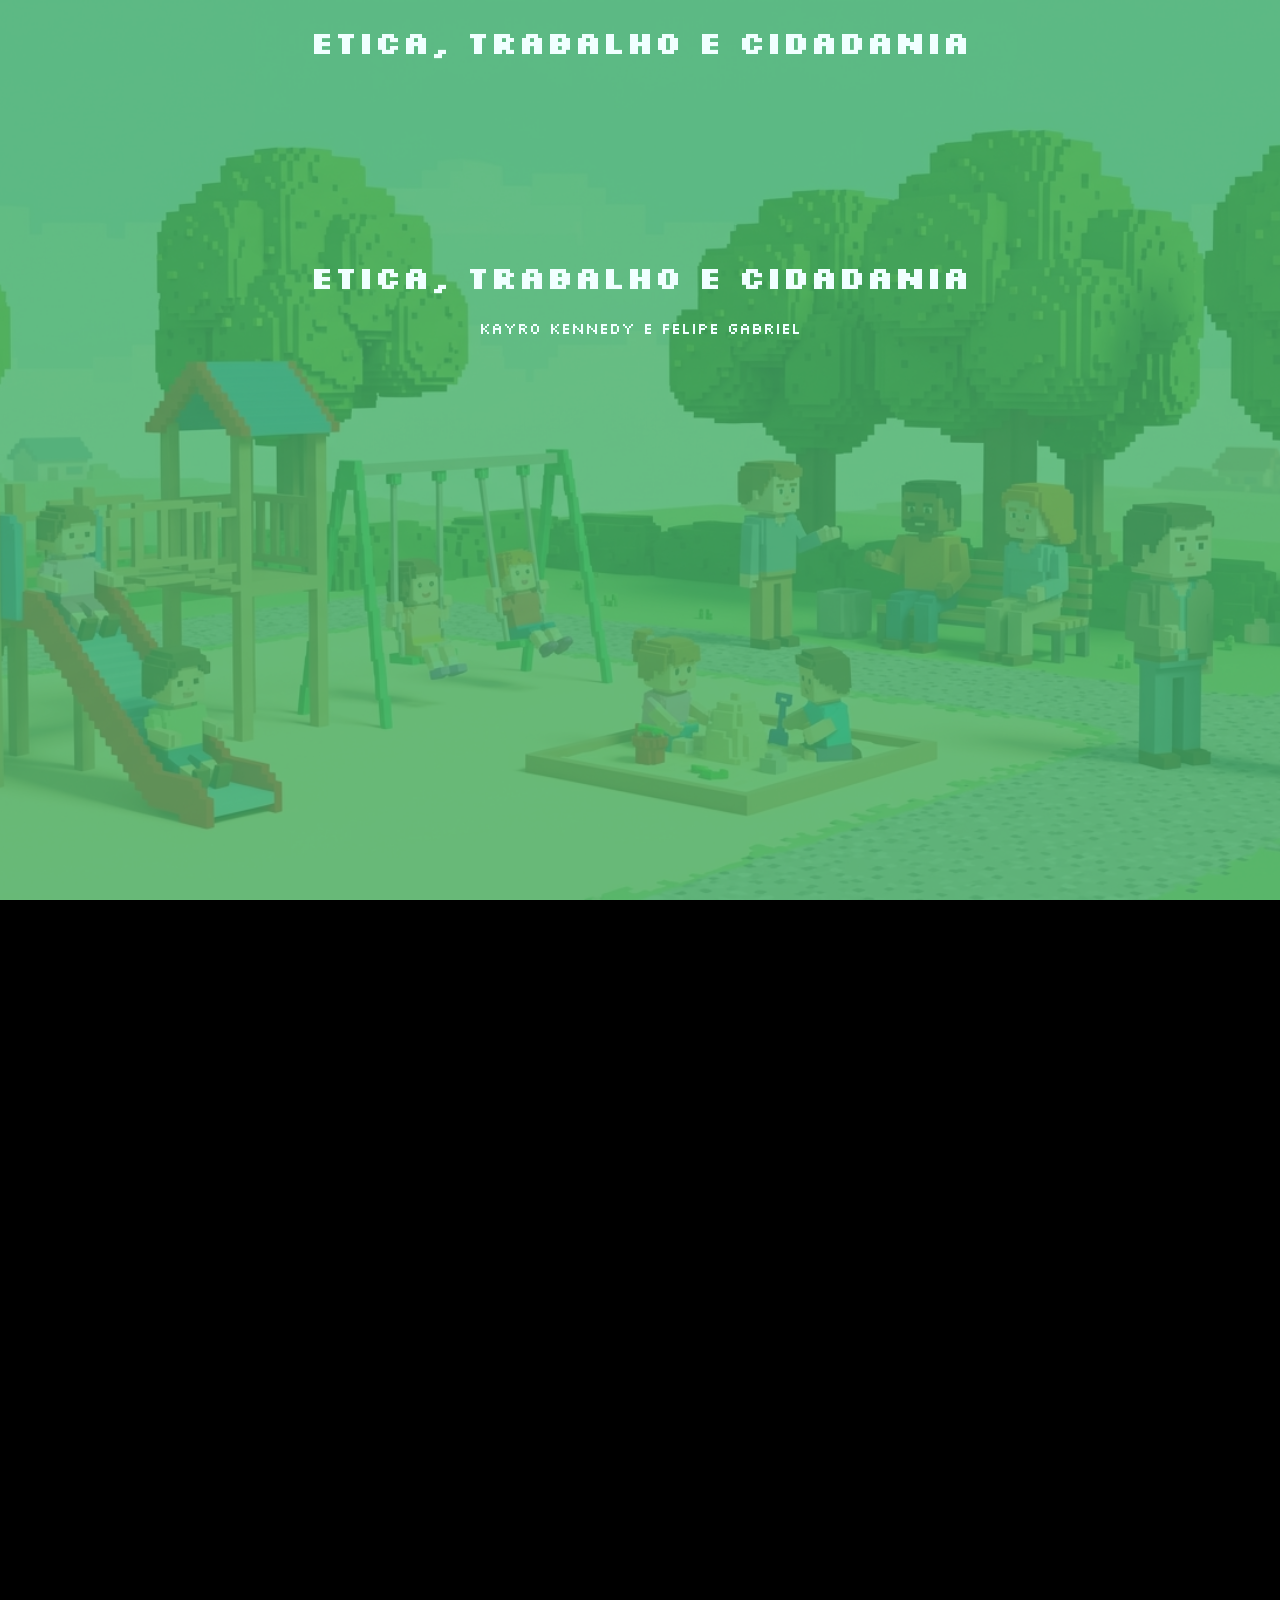
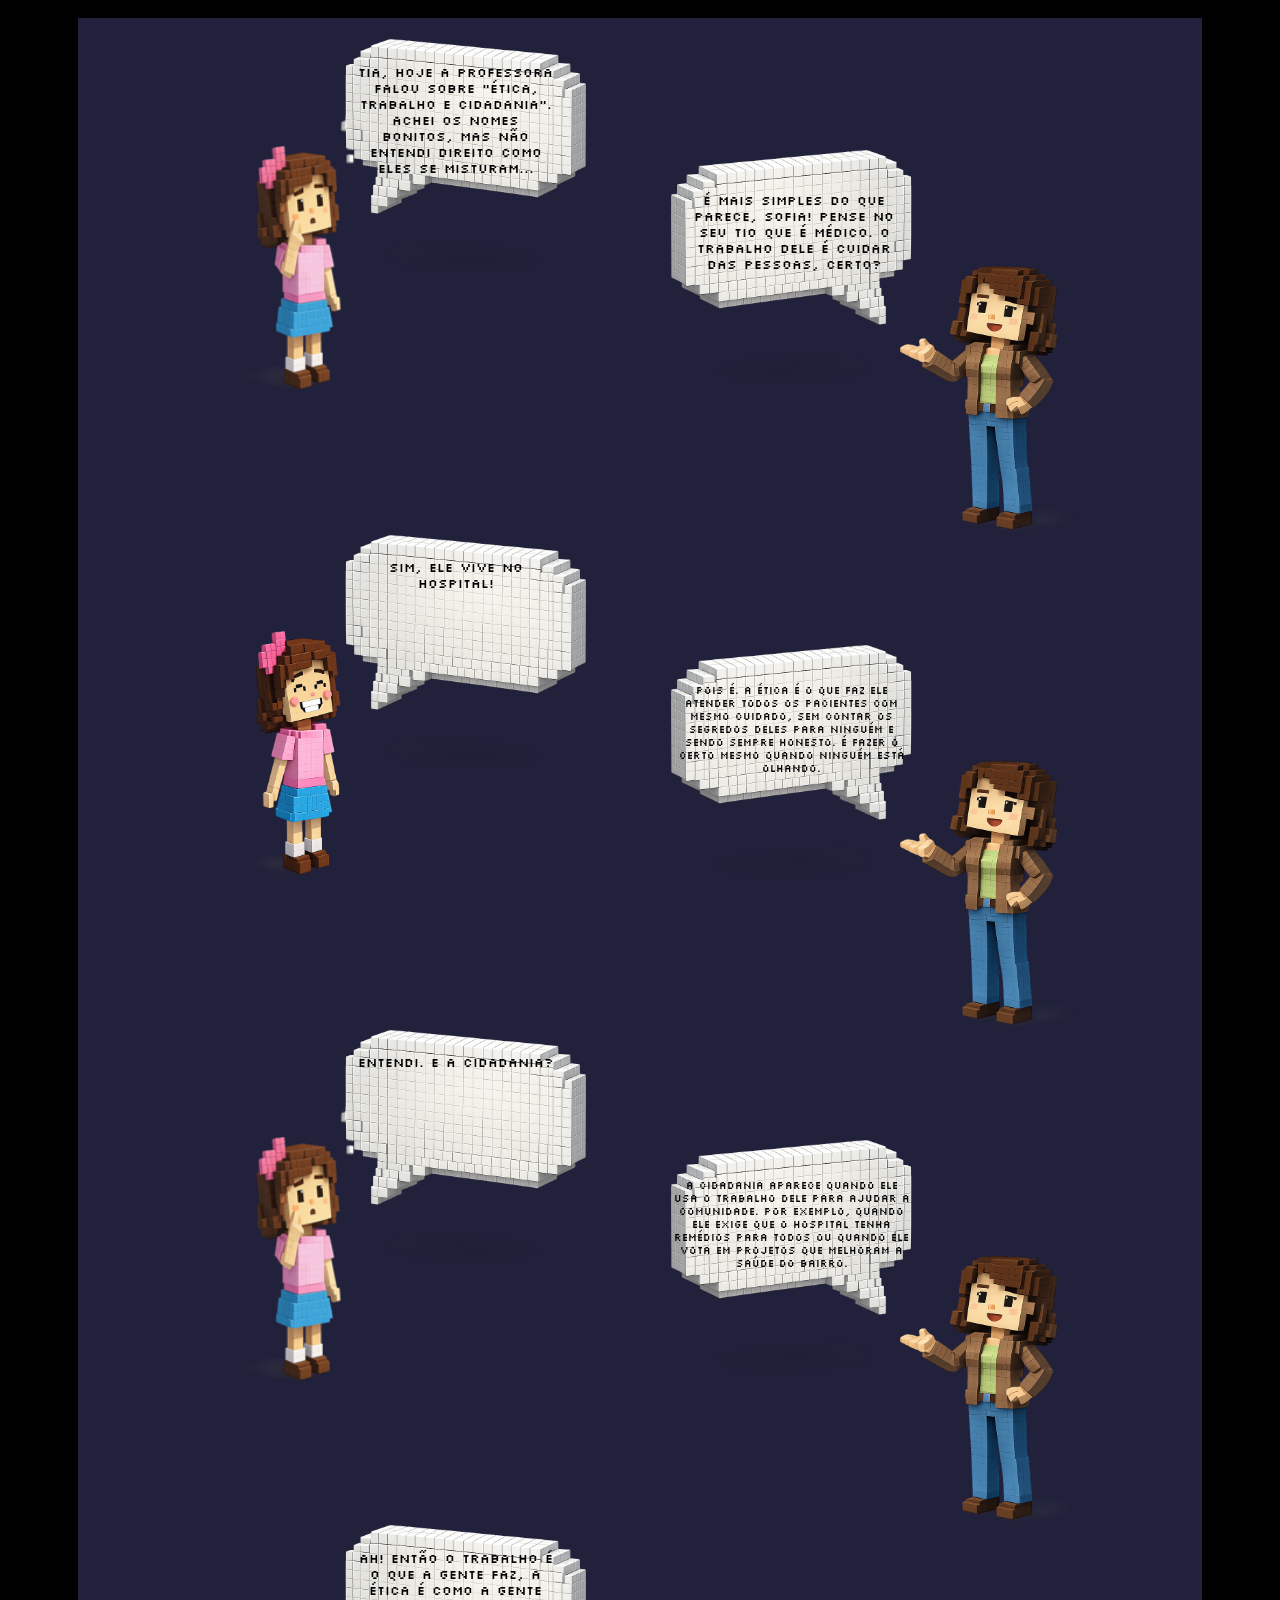
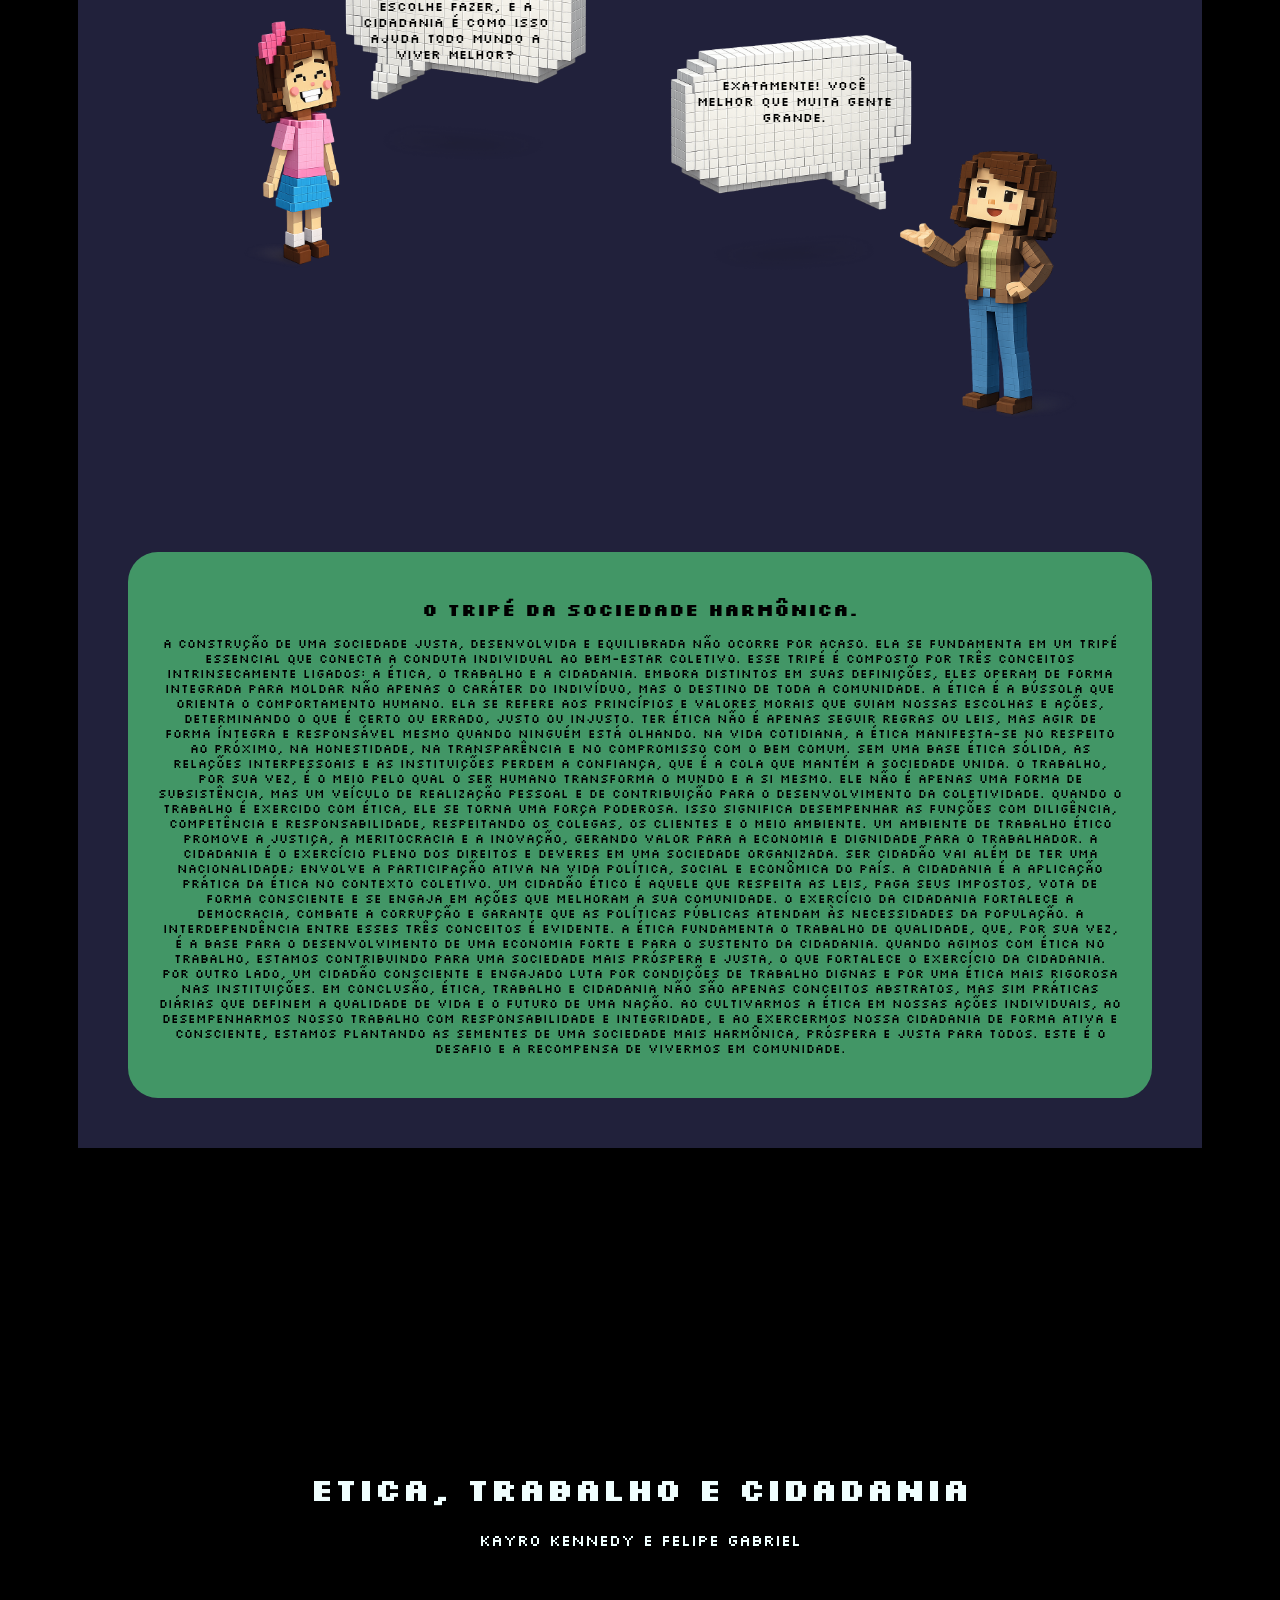
==== commit d6b4d170: "3" ====
--- a/index.html
+++ b/index.html
@@ -1,5 +1,5 @@
 <!DOCTYPE html>
-<html lang="en">
+<html lang="pt-br">
 <head>
     <meta charset="UTF-8">
     <meta name="viewport" content="width=device-width, initial-scale=1.0">
@@ -83,5 +83,9 @@
             <p>A construção de uma sociedade justa, desenvolvida e equilibrada não ocorre por acaso. Ela se fundamenta em um tripé essencial que conecta a conduta individual ao bem-estar coletivo. Esse tripé é composto por três conceitos intrinsecamente ligados: a ética, o trabalho e a cidadania. Embora distintos em suas definições, eles operam de forma integrada para moldar não apenas o caráter do indivíduo, mas o destino de toda a comunidade. A ética é a bússola que orienta o comportamento humano. Ela se refere aos princípios e valores morais que guiam nossas escolhas e ações, determinando o que é certo ou errado, justo ou injusto. Ter ética não é apenas seguir regras ou leis, mas agir de forma íntegra e responsável mesmo quando ninguém está olhando. Na vida cotidiana, a ética manifesta-se no respeito ao próximo, na honestidade, na transparência e no compromisso com o bem comum. Sem uma base ética sólida, as relações interpessoais e as instituições perdem a confiança, que é a cola que mantém a sociedade unida. O trabalho, por sua vez, é o meio pelo qual o ser humano transforma o mundo e a si mesmo. Ele não é apenas uma forma de subsistência, mas um veículo de realização pessoal e de contribuição para o desenvolvimento da coletividade. Quando o trabalho é exercido com ética, ele se torna uma força poderosa. Isso significa desempenhar as funções com diligência, competência e responsabilidade, respeitando os colegas, os clientes e o meio ambiente. Um ambiente de trabalho ético promove a justiça, a meritocracia e a inovação, gerando valor para a economia e dignidade para o trabalhador. A cidadania é o exercício pleno dos direitos e deveres em uma sociedade organizada. Ser cidadão vai além de ter uma nacionalidade; envolve a participação ativa na vida política, social e econômica do país. A cidadania é a aplicação prática da ética no contexto coletivo. Um cidadão ético é aquele que respeita as leis, paga seus impostos, vota de forma consciente e se engaja em ações que melhoram a sua comunidade. O exercício da cidadania fortalece a democracia, combate a corrupção e garante que as políticas públicas atendam às necessidades da população. A interdependência entre esses três conceitos é evidente. A ética fundamenta o trabalho de qualidade, que, por sua vez, é a base para o desenvolvimento de uma economia forte e para o sustento da cidadania. Quando agimos com ética no trabalho, estamos contribuindo para uma sociedade mais próspera e justa, o que fortalece o exercício da cidadania. Por outro lado, um cidadão consciente e engajado luta por condições de trabalho dignas e por uma ética mais rigorosa nas instituições. Em conclusão, ética, trabalho e cidadania não são apenas conceitos abstratos, mas sim práticas diárias que definem a qualidade de vida e o futuro de uma nação. Ao cultivarmos a ética em nossas ações individuais, ao desempenharmos nosso trabalho com responsabilidade e integridade, e ao exercermos nossa cidadania de forma ativa e consciente, estamos plantando as sementes de uma sociedade mais harmônica, próspera e justa para todos. Este é o desafio e a recompensa de vivermos em comunidade.</p>
         </div>
     </div>
+    <div class="titulo-principal2">
+        <h1 class="assunto">ETICA, TRABALHO E CIDADANIA</h1>
+        <p class="participantes">Kayro Kennedy e Felipe Gabriel</p>
+    </div>
 </body>
 </html>
--- a/style.css
+++ b/style.css
@@ -46,7 +46,7 @@
     display: flex;
     flex-wrap: wrap;
     max-width: 80%;
-    background-color: transparent;
+    background-color: rgb(47, 47, 85, 0.7);
     width: 100%;
     margin: 0 auto;
     margin-top: 100%;
@@ -106,7 +106,20 @@
     text-align: center;
     font-size: 13px;
 }
-
-
-
-
+.texto-explicativo{
+    background-color:  rgba(80, 200, 120, 0.7);
+    margin-top: 10%;
+    padding: 30px;
+    border-radius: 30px;
+    text-align: center;
+    font-family: 'silkscreen';
+    font-size: 12px;
+}
+.titulo-principal2{
+    text-align: center;
+    margin-top: 25%;
+    width: 100%;
+    height: 60%;
+    font-family: 'silkscreen';
+    color: azure;
+}
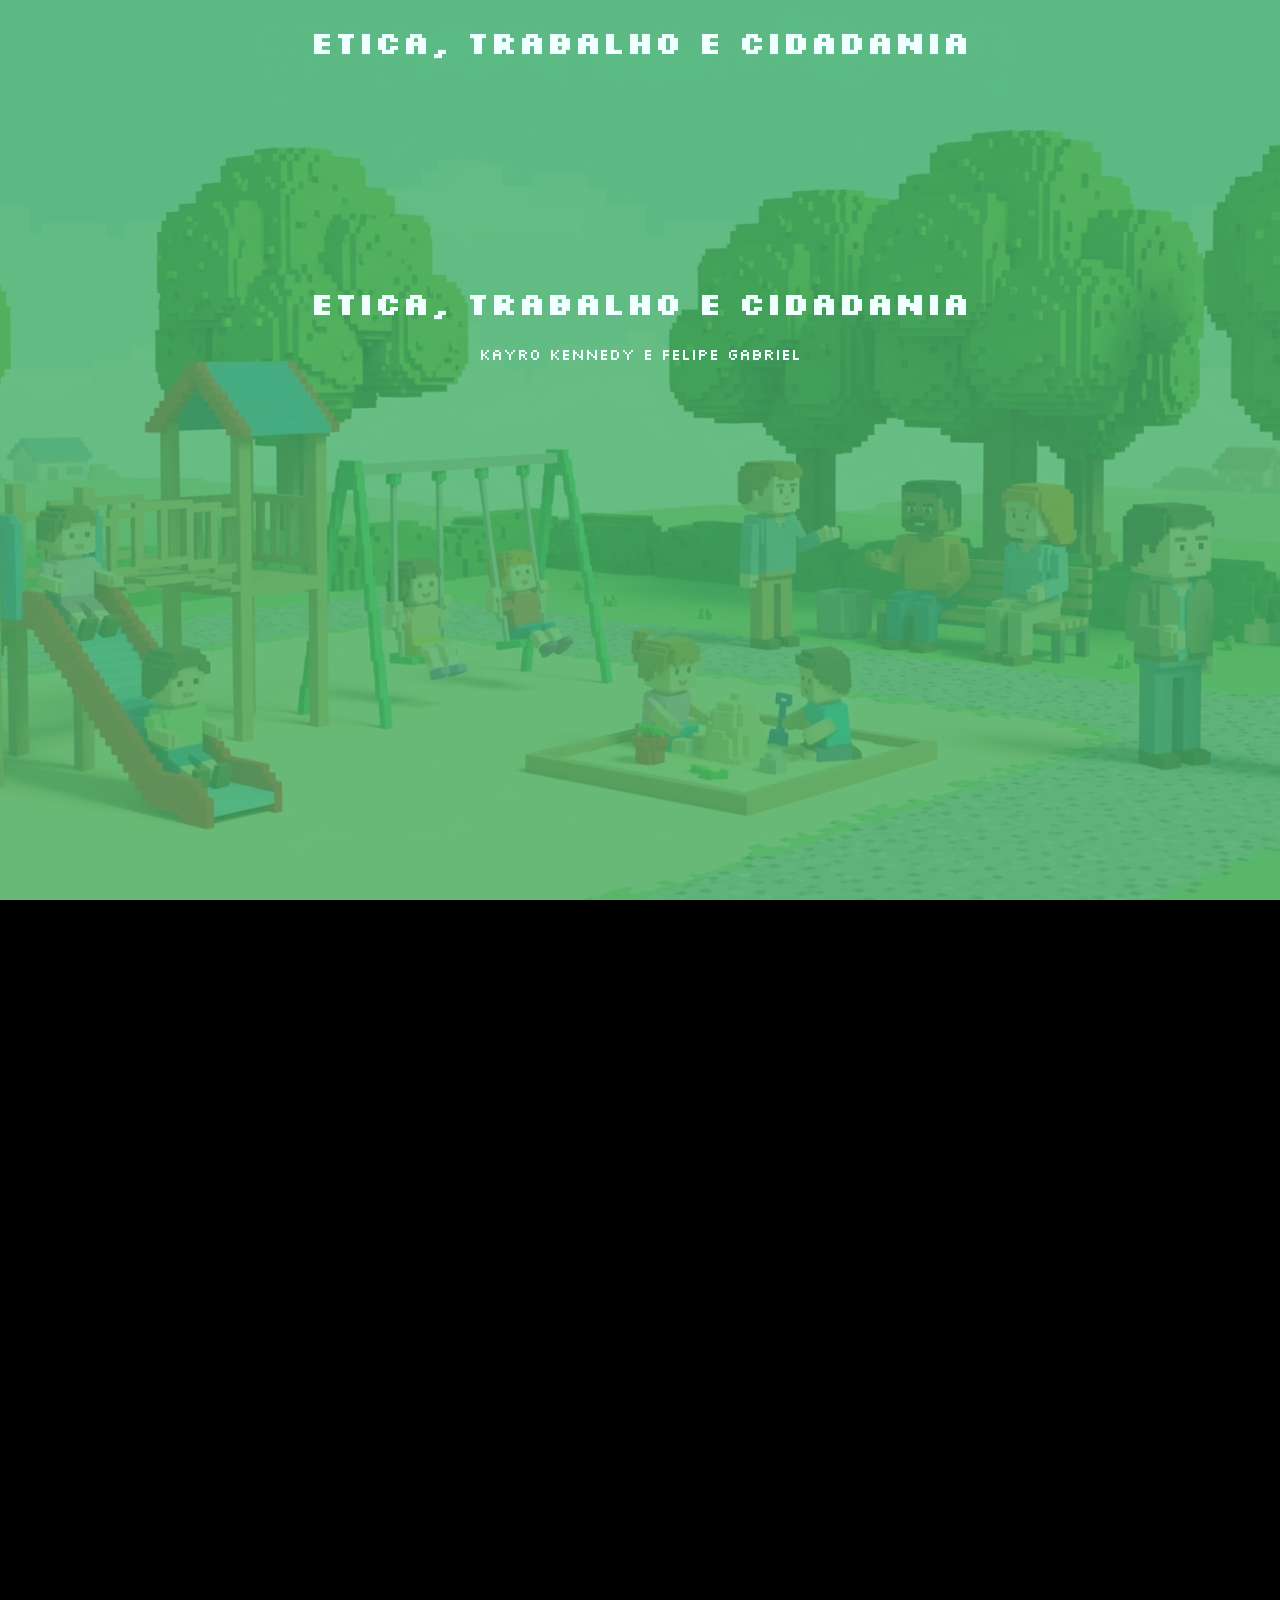
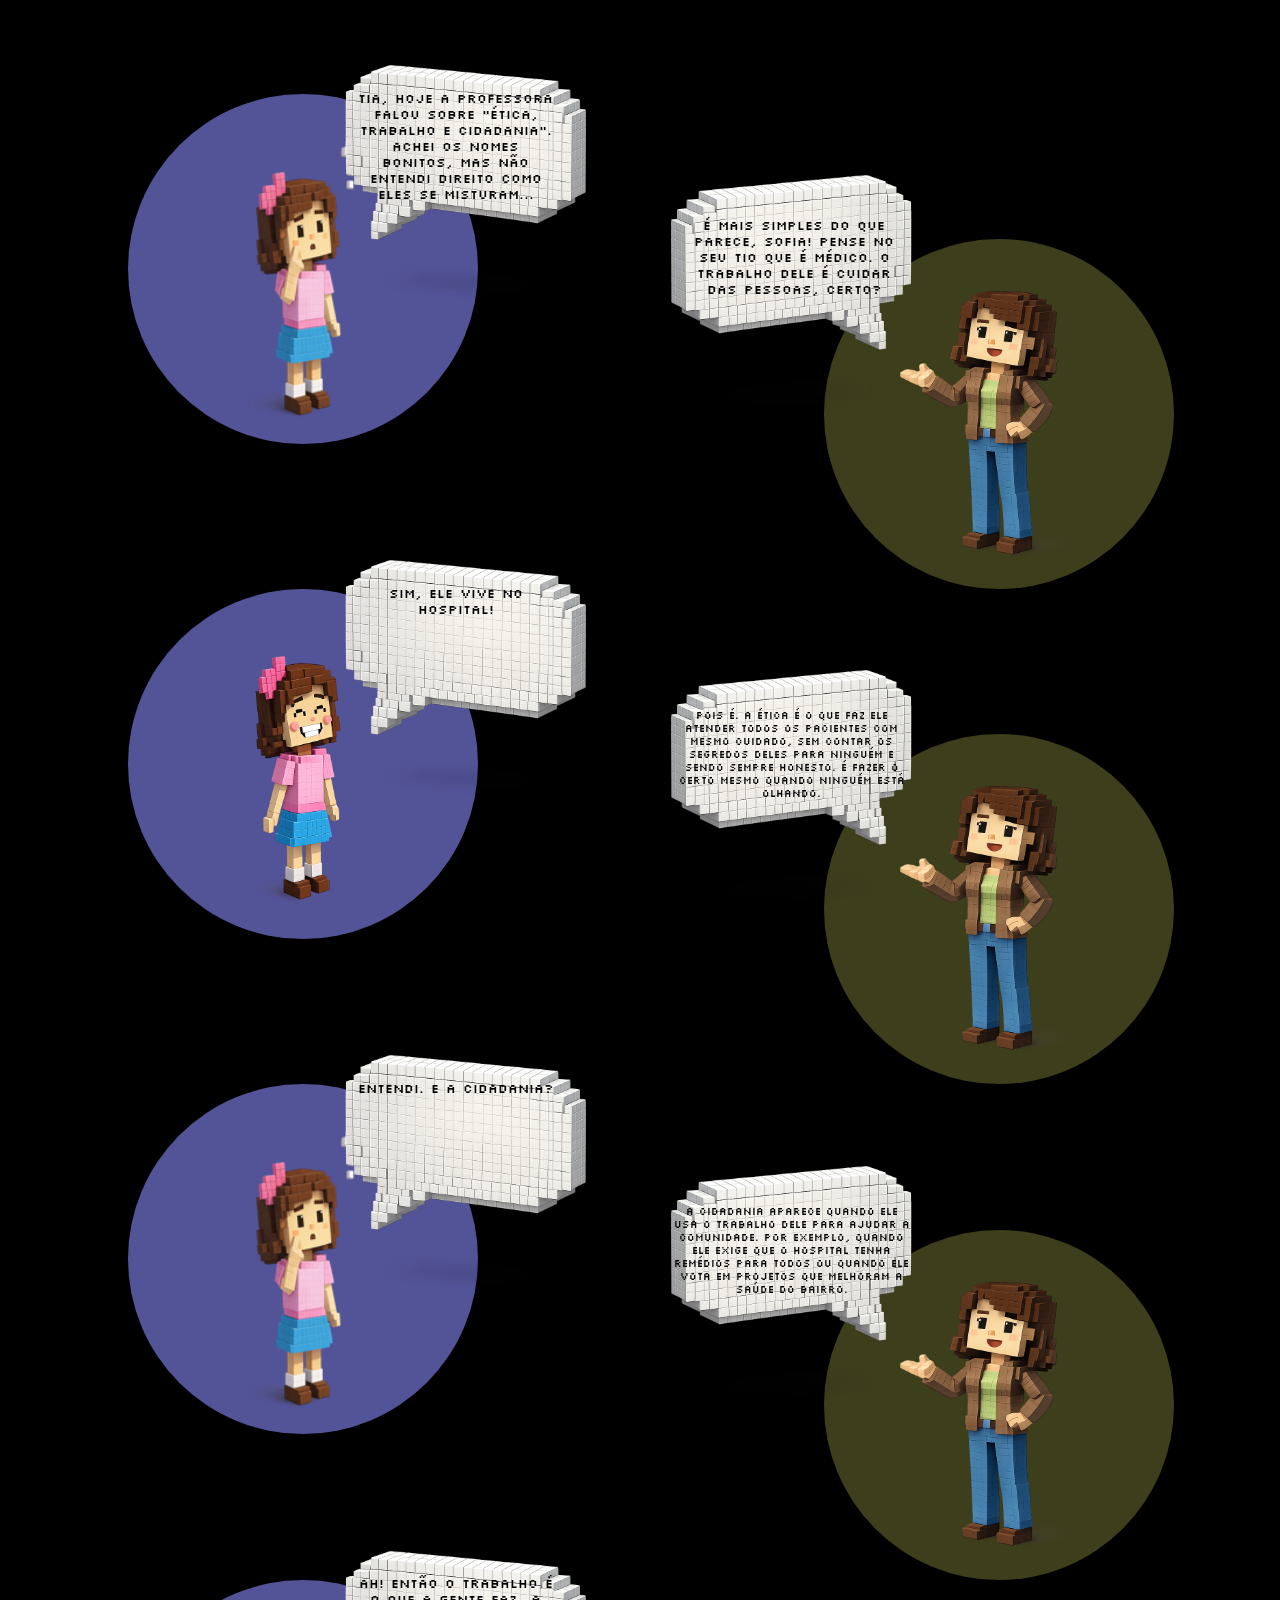
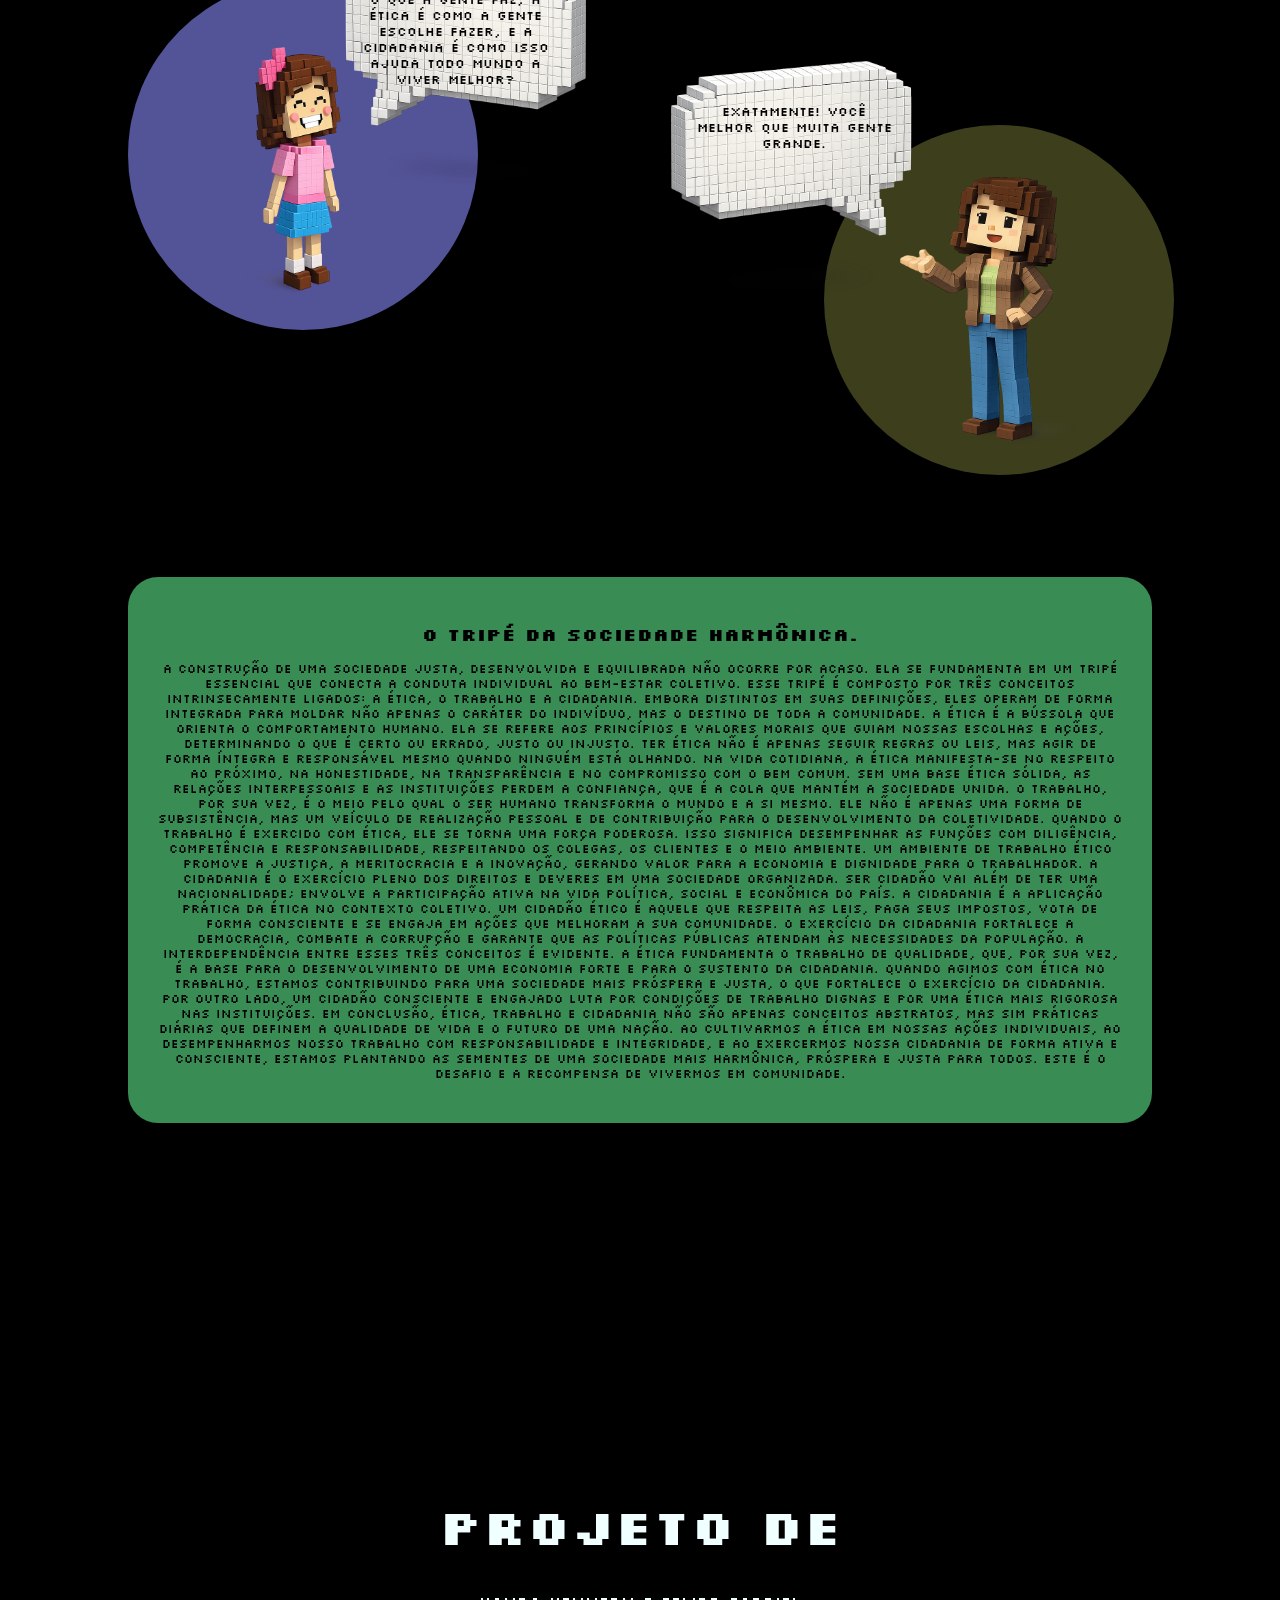
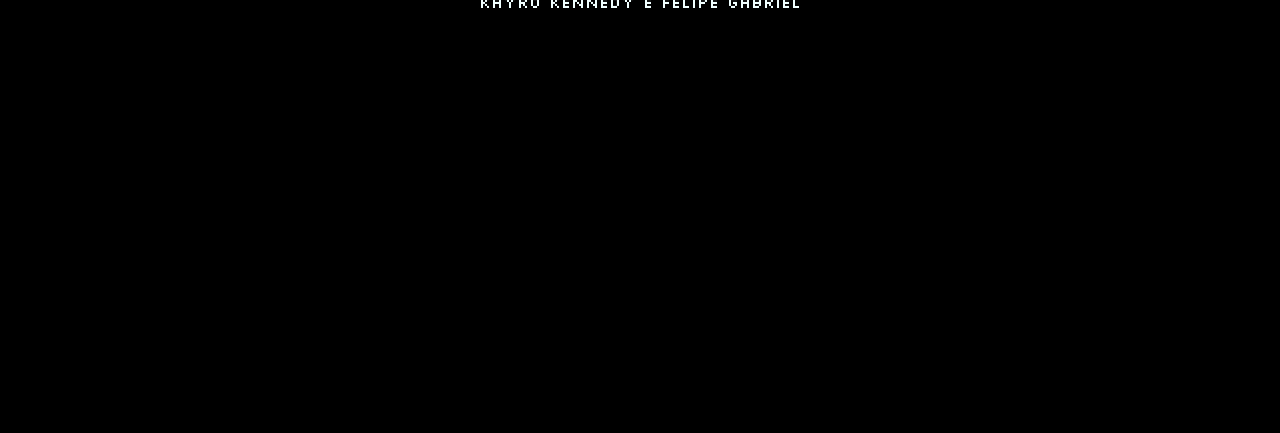
==== commit 2b9677fc: "Update index.html" ====
--- a/index.html
+++ b/index.html
@@ -84,7 +84,7 @@
         </div>
     </div>
     <div class="titulo-principal2">
-        <h1 class="assunto">ETICA, TRABALHO E CIDADANIA</h1>
+        <h1 class="assunto" style="font-size: 50px;">Projeto de</h1>
         <p class="participantes">Kayro Kennedy e Felipe Gabriel</p>
     </div>
 </body>
--- a/style.css
+++ b/style.css
@@ -35,18 +35,48 @@
     color: azure;
     font-family: 'silkscreen';
     z-index: -1;
+    animation: janela linear forwards;
+    animation-timeline: scroll();
+}
+@keyframes janela {
+    0%{
+        opacity: 0;
+    }
+    30%{
+        opacity: 1;
+        border-radius: 0px 0px 600px 600px;
+        height: 13%;
+    }
+    35%{
+        opacity: 0;
+    }
+    100%{
+        opacity: 0;
+    }
 }
 .titulo-principal{
     text-align: center;
-    margin-top: 20%;
+    margin-top: 22%;
     color: azure;
     font-family: 'silkscreen';
+    animation: flutuar 3s ease-in-out infinite;
+}
+@keyframes flutuar {
+    0%{
+        transform: translateY(0);
+    }
+    50%{
+        transform: translateY(-20px);
+    }
+    100%{
+        transform: translateY(0);
+    }
 }
 .conversa{
     display: flex;
     flex-wrap: wrap;
     max-width: 80%;
-    background-color: rgb(47, 47, 85, 0.7);
+    background-color: transparent;
     width: 100%;
     margin: 0 auto;
     margin-top: 100%;
@@ -64,7 +94,9 @@
     margin: 0;
     max-width: 700px;
     max-height: 350px;
-    background-color: transparent;
+    background-color: rgba(116, 116, 212, 0.719);
+    border-radius: 500px;
+    animation: flutuar 2s ease-in-out infinite;
 }
 .dialogo2{
     display: flex;
@@ -72,9 +104,11 @@
     margin: -20% 0% 0% 68%;
     max-width: 700px;
     max-height: 350px;
-    background-color: transparent;
+    background-color: rgba(86, 87, 39, 0.719);
+    border-radius: 500px;
+    animation: flutuar 3s ease-in-out infinite;
 }
-.balao, .balao2, .balao3, .balao4, .balao5, .balao6, .balao7, .balao8{
+.balao, .balao2{
     position: absolute;
 }
 .balao{
@@ -114,6 +148,34 @@
     text-align: center;
     font-family: 'silkscreen';
     font-size: 12px;
+    animation: aparece linear forwards;
+    animation-timeline: scroll();
+}
+@keyframes aparece{
+    0%{
+        opacity: 0;
+        transform: scaleX(0);
+    }
+    70%{
+        opacity: 0.8;
+        transform: scaleX(0);
+    }
+    80%{
+        opacity: 1;
+        transform: scaleX(1);
+    }
+    90%{
+        opacity: 1;
+        transform: scaleX(1);
+    }
+    95%{
+        opacity: 0;
+        transform: scaleX(0);
+    }
+    100%{
+        opacity: 0;
+        transform: scaleX(0);
+    }
 }
 .titulo-principal2{
     text-align: center;
@@ -122,4 +184,5 @@
     height: 60%;
     font-family: 'silkscreen';
     color: azure;
+    animation: flutuar 3s ease-in-out infinite;
 }
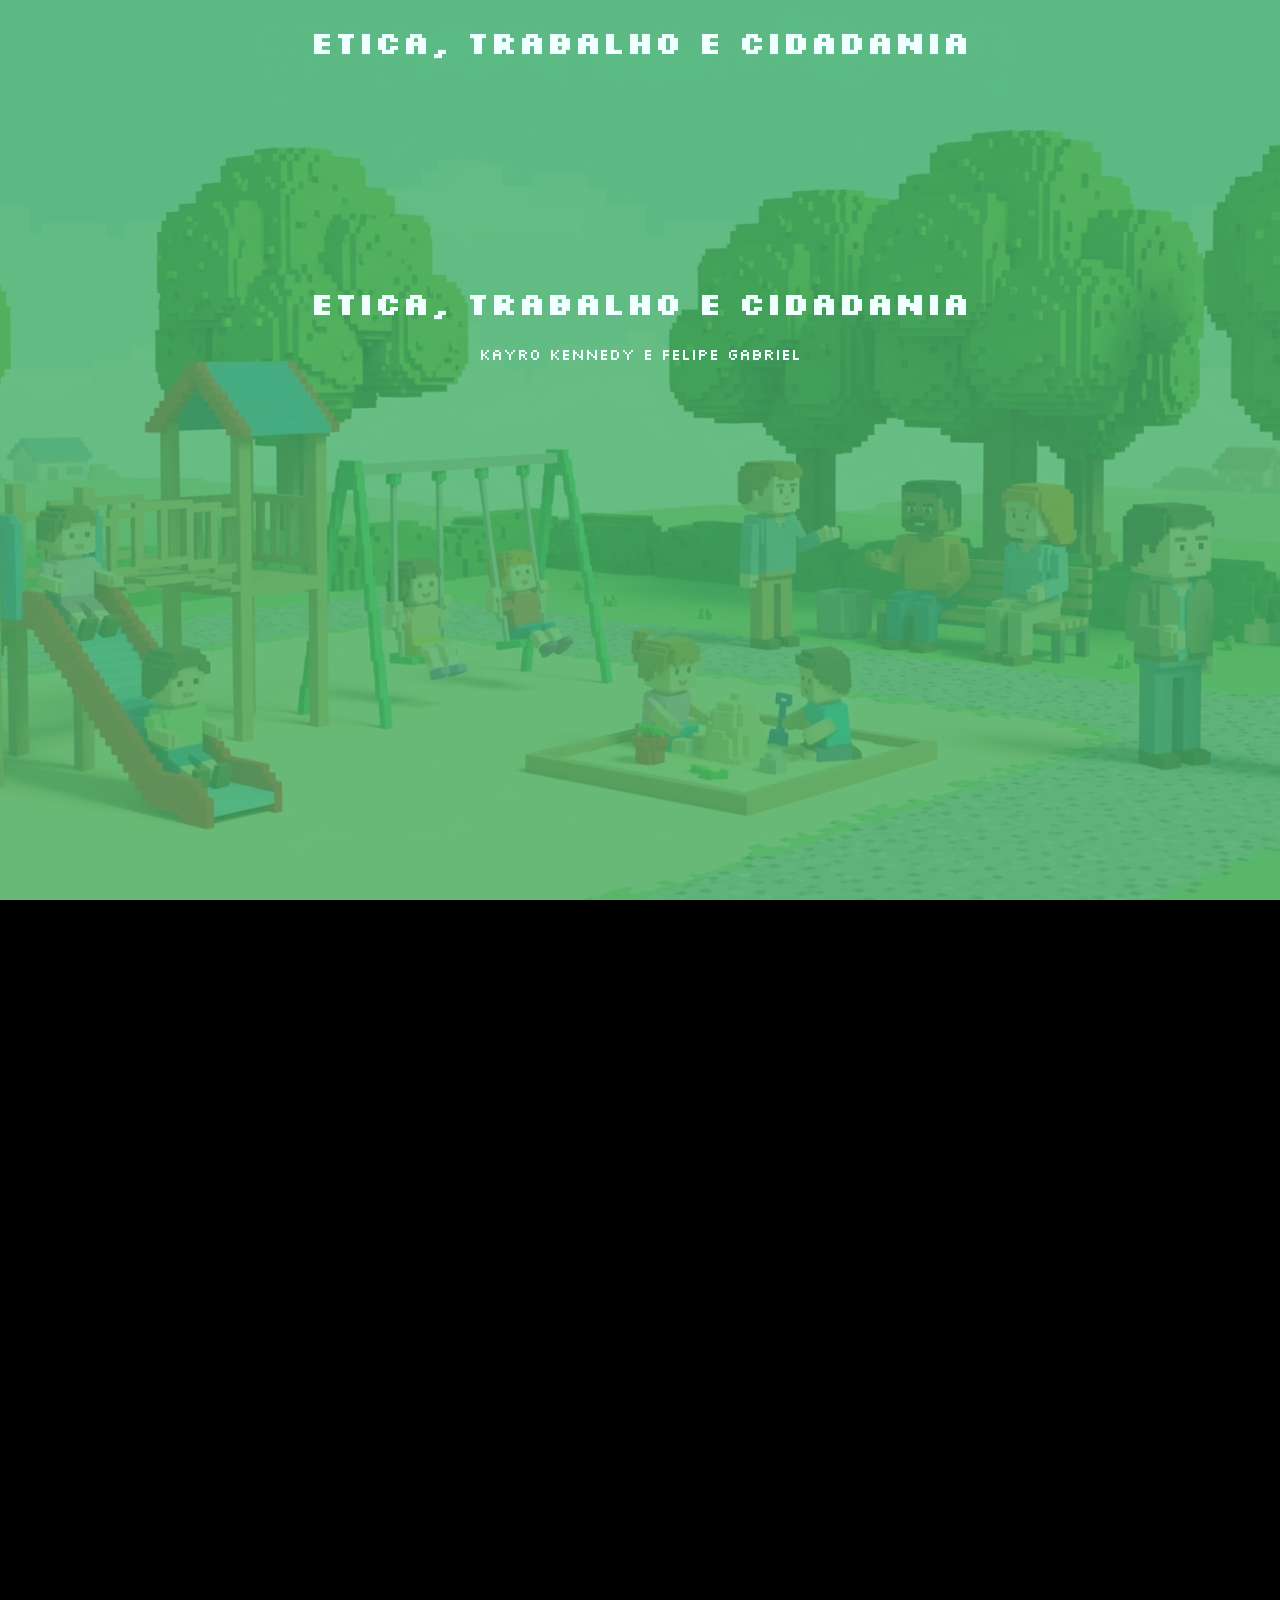
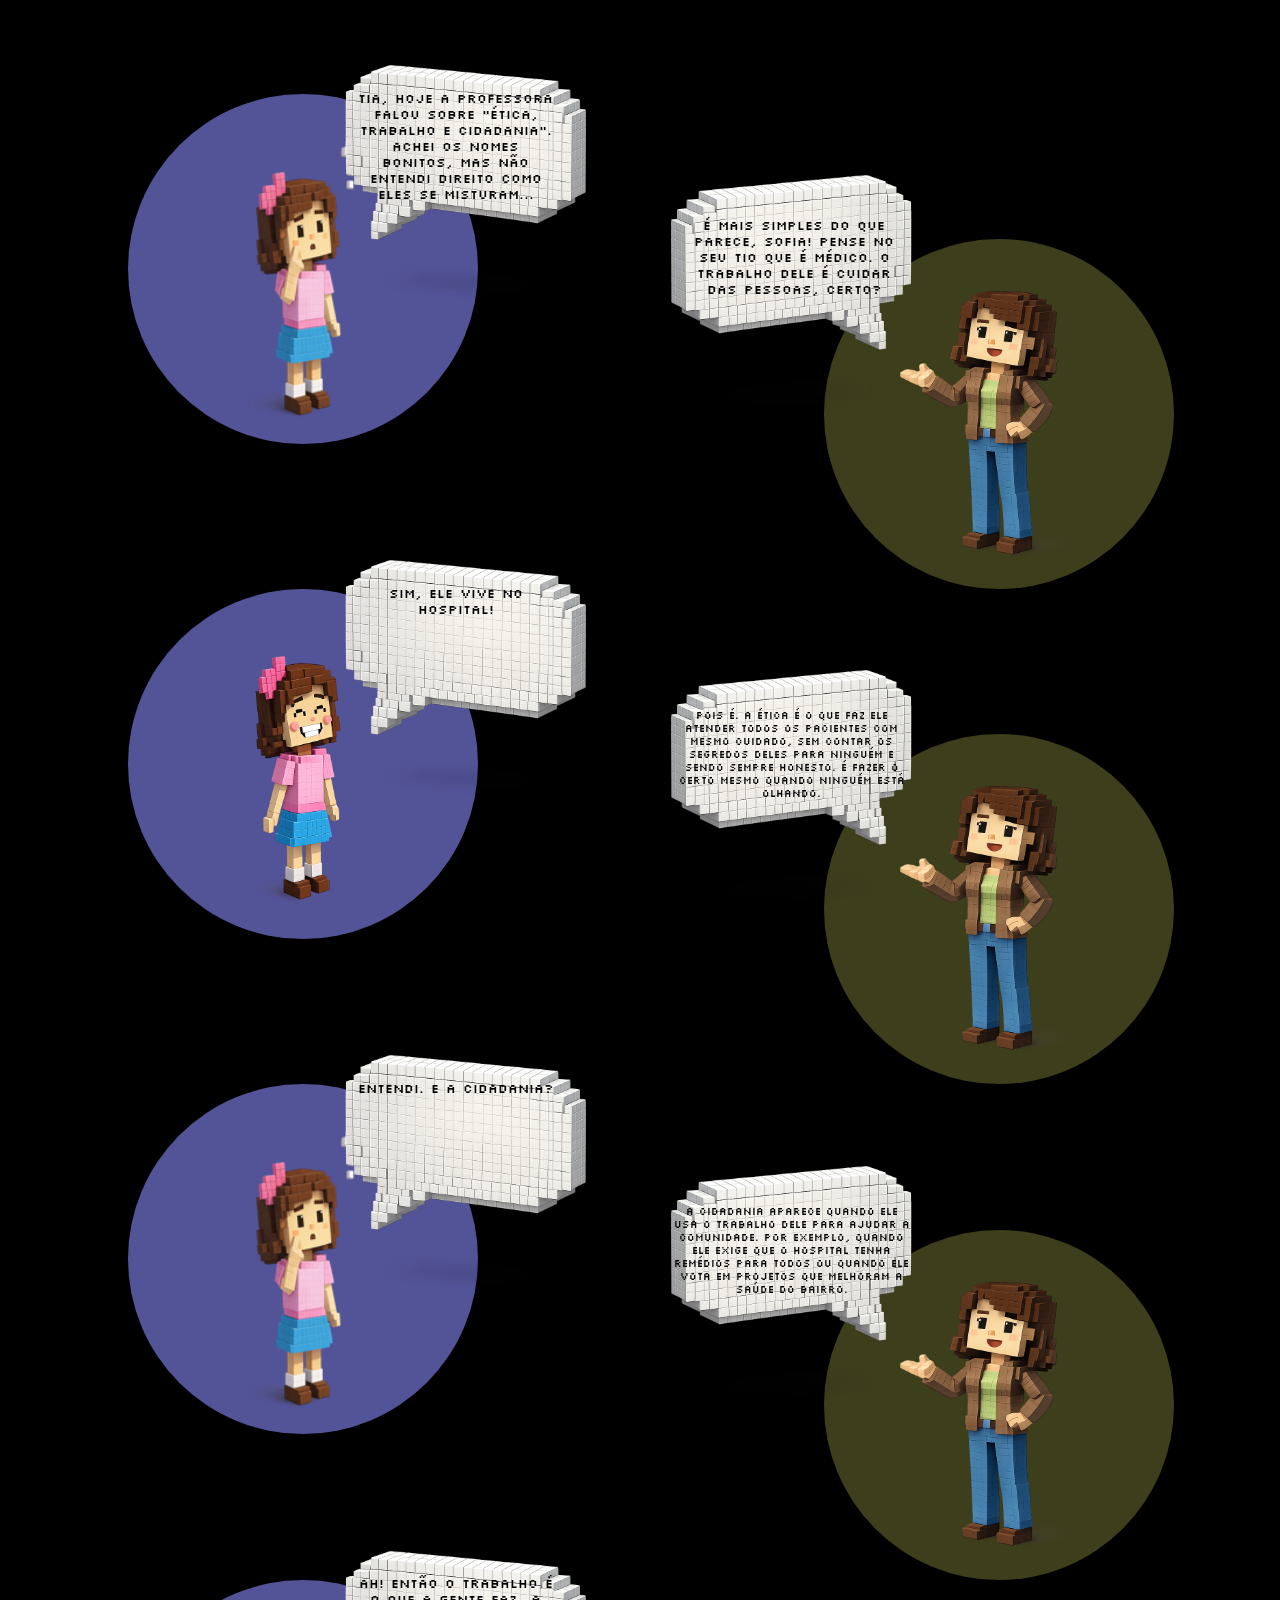
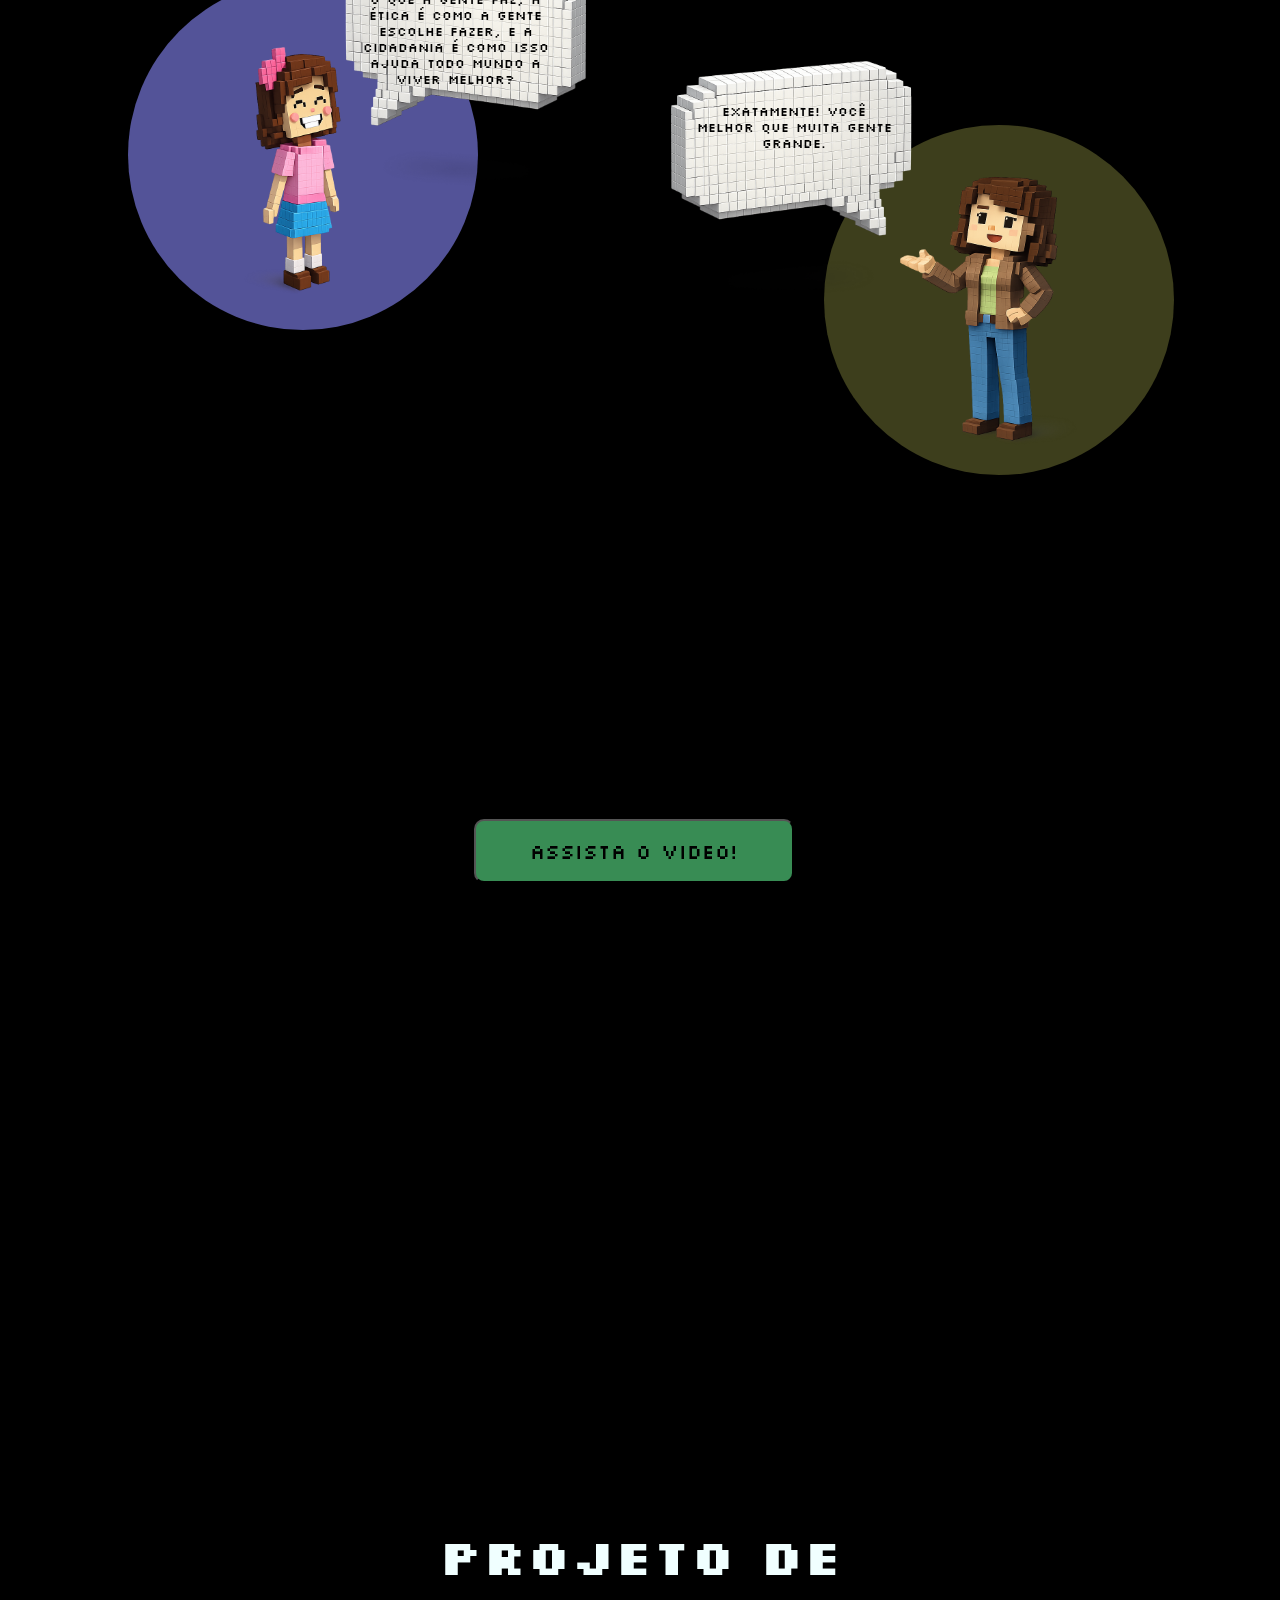
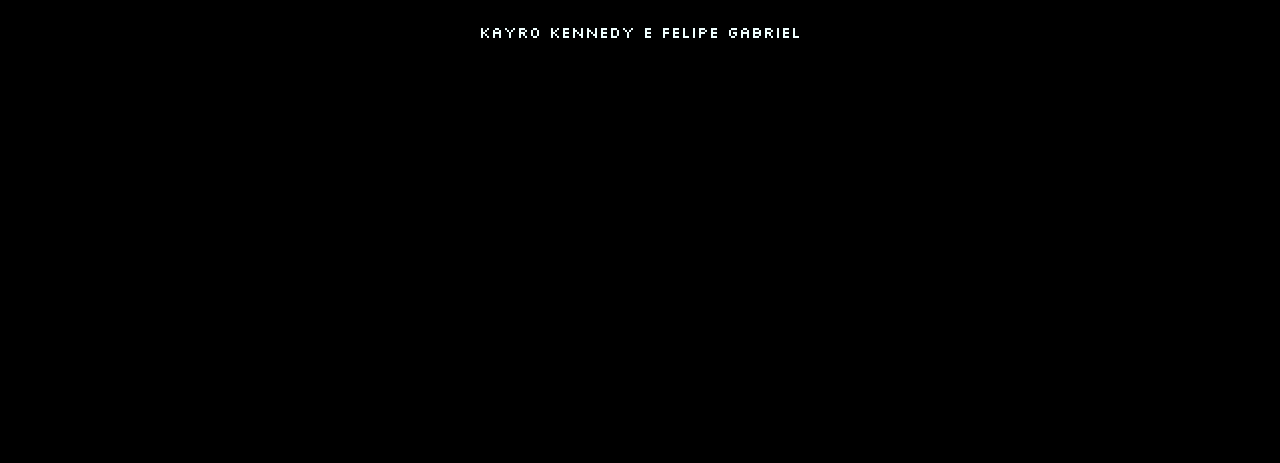
==== commit 80928362: "5" ====
--- a/index.html
+++ b/index.html
@@ -4,6 +4,7 @@
     <meta charset="UTF-8">
     <meta name="viewport" content="width=device-width, initial-scale=1.0">
     <link rel="stylesheet" href="style.css">
+    <script src="script.js" defer></script>
     <link rel="preconnect" href="https://fonts.googleapis.com">
     <link rel="preconnect" href="https://fonts.gstatic.com" crossorigin>
     <link href="https://fonts.googleapis.com/css2?family=VT323&display=swap" rel="stylesheet">
@@ -78,11 +79,8 @@
             <p>Exatamente! Você melhor que muita gente grande.</p>
             <img class="balao2" src="imagens/balao.png" alt=""style="transform: scaleX(-1);">
         </div>
-        <div class="texto-explicativo">
-            <h2>O Tripé da Sociedade Harmônica.</h2>
-            <p>A construção de uma sociedade justa, desenvolvida e equilibrada não ocorre por acaso. Ela se fundamenta em um tripé essencial que conecta a conduta individual ao bem-estar coletivo. Esse tripé é composto por três conceitos intrinsecamente ligados: a ética, o trabalho e a cidadania. Embora distintos em suas definições, eles operam de forma integrada para moldar não apenas o caráter do indivíduo, mas o destino de toda a comunidade. A ética é a bússola que orienta o comportamento humano. Ela se refere aos princípios e valores morais que guiam nossas escolhas e ações, determinando o que é certo ou errado, justo ou injusto. Ter ética não é apenas seguir regras ou leis, mas agir de forma íntegra e responsável mesmo quando ninguém está olhando. Na vida cotidiana, a ética manifesta-se no respeito ao próximo, na honestidade, na transparência e no compromisso com o bem comum. Sem uma base ética sólida, as relações interpessoais e as instituições perdem a confiança, que é a cola que mantém a sociedade unida. O trabalho, por sua vez, é o meio pelo qual o ser humano transforma o mundo e a si mesmo. Ele não é apenas uma forma de subsistência, mas um veículo de realização pessoal e de contribuição para o desenvolvimento da coletividade. Quando o trabalho é exercido com ética, ele se torna uma força poderosa. Isso significa desempenhar as funções com diligência, competência e responsabilidade, respeitando os colegas, os clientes e o meio ambiente. Um ambiente de trabalho ético promove a justiça, a meritocracia e a inovação, gerando valor para a economia e dignidade para o trabalhador. A cidadania é o exercício pleno dos direitos e deveres em uma sociedade organizada. Ser cidadão vai além de ter uma nacionalidade; envolve a participação ativa na vida política, social e econômica do país. A cidadania é a aplicação prática da ética no contexto coletivo. Um cidadão ético é aquele que respeita as leis, paga seus impostos, vota de forma consciente e se engaja em ações que melhoram a sua comunidade. O exercício da cidadania fortalece a democracia, combate a corrupção e garante que as políticas públicas atendam às necessidades da população. A interdependência entre esses três conceitos é evidente. A ética fundamenta o trabalho de qualidade, que, por sua vez, é a base para o desenvolvimento de uma economia forte e para o sustento da cidadania. Quando agimos com ética no trabalho, estamos contribuindo para uma sociedade mais próspera e justa, o que fortalece o exercício da cidadania. Por outro lado, um cidadão consciente e engajado luta por condições de trabalho dignas e por uma ética mais rigorosa nas instituições. Em conclusão, ética, trabalho e cidadania não são apenas conceitos abstratos, mas sim práticas diárias que definem a qualidade de vida e o futuro de uma nação. Ao cultivarmos a ética em nossas ações individuais, ao desempenharmos nosso trabalho com responsabilidade e integridade, e ao exercermos nossa cidadania de forma ativa e consciente, estamos plantando as sementes de uma sociedade mais harmônica, próspera e justa para todos. Este é o desafio e a recompensa de vivermos em comunidade.</p>
-        </div>
     </div>
+    <button id="btn">ASSISTA O VIDEO!</button>
     <div class="titulo-principal2">
         <h1 class="assunto" style="font-size: 50px;">Projeto de</h1>
         <p class="participantes">Kayro Kennedy e Felipe Gabriel</p>
--- a/style.css
+++ b/style.css
@@ -1,26 +1,30 @@
 body, html {
-    margin: 0;
-    padding: 0;
+    margin: 0; /*tirar a margem do site para o conteudo*/
+    padding: 0; /*tirar a espaçamento dos elementos do sites*/
     height: 100%;
+}
+body::-webkit-scrollbar{
+    display: none;
 }
 body{
     background-color: black;
     margin: 0;
     padding: 0;
     height: 100%;
+    overflow: visible;
 }
 .walppaper{
-    position: fixed; /* Trava a imagem na tela */
+    position: fixed;
     top: 0;
     left: 0;
     width: 100%;
     height: 100%;
-    z-index: -1; /* Manda a imagem para TRÁS de tudo */
+    z-index: -1;
 }
 .walppaper img {
     width: 100%;
     height: 100%;
-    object-fit: cover; /* Faz a imagem preencher sem esticar */
+    object-fit: cover;
     opacity: 0.7;
 }
 .back-title{
@@ -140,46 +144,24 @@
     text-align: center;
     font-size: 13px;
 }
-.texto-explicativo{
-    background-color:  rgba(80, 200, 120, 0.7);
-    margin-top: 10%;
-    padding: 30px;
-    border-radius: 30px;
+#btn{
+    width: 25vw;
+    height: 5vw;
+    margin: 23% 0% 0% 37%;
+    background-color: rgba(80, 200, 120, 0.7);
+    border-radius: 10px;
     text-align: center;
     font-family: 'silkscreen';
-    font-size: 12px;
-    animation: aparece linear forwards;
-    animation-timeline: scroll();
+    font-size: 20px;
+    animation: flutuar 3s ease-in-out infinite;
 }
-@keyframes aparece{
-    0%{
-        opacity: 0;
-        transform: scaleX(0);
-    }
-    70%{
-        opacity: 0.8;
-        transform: scaleX(0);
-    }
-    80%{
-        opacity: 1;
-        transform: scaleX(1);
-    }
-    90%{
-        opacity: 1;
-        transform: scaleX(1);
-    }
-    95%{
-        opacity: 0;
-        transform: scaleX(0);
-    }
-    100%{
-        opacity: 0;
-        transform: scaleX(0);
-    }
+#btn:hover{
+    background-color: rgba(116, 116, 212, 0.719);
+    transition: 500ms;
 }
 .titulo-principal2{
     text-align: center;
-    margin-top: 25%;
+    margin-top: 50%;
     width: 100%;
     height: 60%;
     font-family: 'silkscreen';
